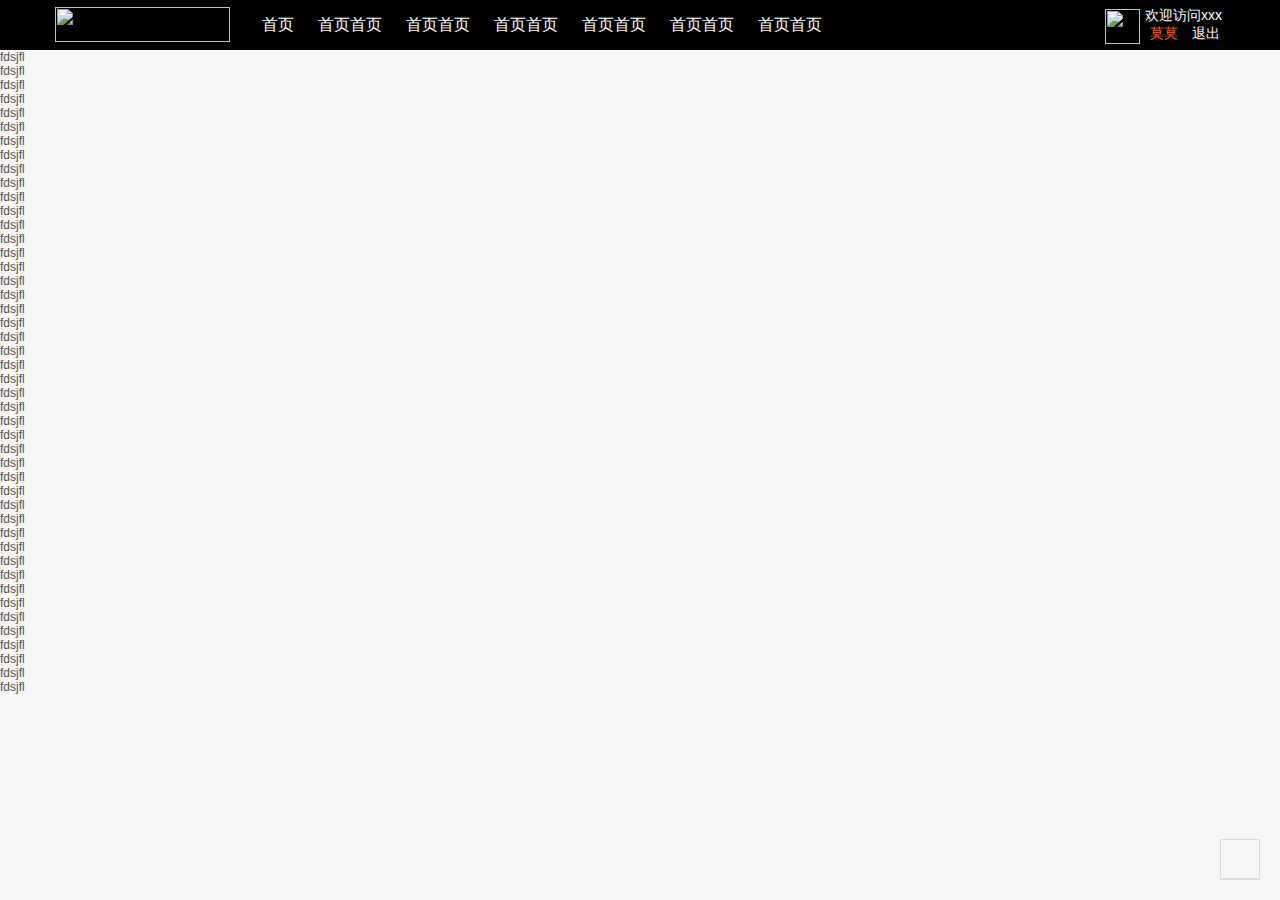
==== index.html @ 50b66693 "首页未完" ====
<!DOCTYPE html>
<html lang="en">
<head>
	<meta charset="UTF-8">
	<meta name="renderer" content="webkit">
	<meta name="viewport" content="width=device-width, initial-scale=1, maximum-scale=1">
	<title>demo</title>
	<link rel="stylesheet" href="/css/index.css">
	<script type="text/javascript" src="http://libs.useso.com/js/jquery/1.9.1/jquery.min.js"></script>
</head>
<body>
	<link rel="stylesheet" type="text/css" href="/css/head.css">
<div class="header">
	<div class="wrap">
		<h1 class="h_title">逆战</h1>
		<a class="h_logo" href="/" target="_blank"><img src="http://7xiwoq.com1.z0.glb.clouddn.com/hd.png" alt=""></a>
		<ul class="h_nav">
			<li><a href="" target="_blank">首页</a></li>
			<li><a href="" target="_blank">首页首页</a></li>
			<li><a href="" target="_blank">首页首页</a></li>
			<li><a href="" target="_blank">首页首页</a></li>
			<li><a href="" target="_blank">首页首页</a></li>
			<li><a href="" target="_blank">首页首页</a></li>
			<li><a href="" target="_blank">首页首页</a></li>
		</ul>
		<div class="h_ucenter active">
			<div class="login_bef" >
				<a href="" class="log">登录</a>
				<a href="" class="reg">注册</a>
			</div>	
			<div class="login_aft">
				<img src="http://static.youku.com/user/img/avatar/80/14.jpg" alt="" class="h_anchor">
				<span class="wel">欢迎访问xxx</span>
				<div class="h_nameWr" id="h_nameWr">
					<em class="name">莫莫</em>
					<div class="panel">
						<i class="icf"></i>
						<div class="cons">
							<div class="infos">
								<a href="#" title="人名称" class="p_anchor_w" target="_blank"><img src="http://static.youku.com/user/img/avatar/80/14.jpg" alt="" class="p_anchor"></a>
								<p class="first"><span class="p_bel">隶属：某某大队</span><a href="#" title="人名称" class="p_name" target="_blank">莫莫55015168</a></p>
								<p class="second"><i class="icf">&#xe606;</i><span class="pb_phone"><a href="#">手机未绑定，去绑定</a><i class="icf">&#xe603;</i></span></p>
								<p class="third"><a href="" class="go_exp">去兑换</a><span class="exp">财富值：<em id="p_money">123456</em></span></p>
							</div>
							<p class="last"><em class="p_fans">粉丝:1234</em><em class="p_rank">排名:1234</em><em class="p_price">市值:123456</em></p>
							<div class="tabs">
								<a href="#"><i class="icf">&#xe600;</i><em>战队资料</em></a>
								<a href="#"><i class="icf">&#xe602;</i><em>个人资料</em></a>
								<a href="#"><i class="icf">&#xe605;</i><em>财务信息</em></a>
								<a href="#"><i class="icf">&#xe601;</i><em>兑换记录</em></a>
							</div>
							<div class="match_my" id="mathMy">
								<a class="more" href="">查看更多</a>
								<h4>我的比赛 </h4>

								<ul class="p_mathlist" id="pMathlist">
									<li class="even"><a href="#">
										<span class="link">查看</span>
										<span class="time">14-02-25</span>
										<span class="room">名称</span>
										<span class="game">游戏</span>
										
									</a></li>
									<li class="odd"><a href="#">
										<span class="link">查看</span>
										<span class="time">14-02-25</span>
										<span class="room">名称</span>
										<span class="game">游戏</span>
										
									</a></li>
									<li class="even"><a href="#">
										<span class="link">查看</span>
										<span class="time">14-02-25</span>
										<span class="room">名称</span>
										<span class="game">游戏</span>
										
									</a></li>
									<li class="odd"><a href="#">
										<span class="link">查看</span>
										<span class="time">14-02-25</span>
										<span class="room">名称</span>
										<span class="game">游戏</span>
										
									</a></li>
									<li class="even"><a href="#">
										<span class="link">查看</span>
										<span class="time">14-02-25</span>
										<span class="room">名称</span>
										<span class="game">游戏</span>
										
									</a></li>
									<li class="odd"><a href="#">
										<span class="link">查看</span>
										<span class="time">14-02-25</span>
										<span class="room">名称</span>
										<span class="game">游戏</span>
										
									</a></li>
									<li class="even"><a href="#">
										<span class="link">查看</span>
										<span class="time">14-02-25</span>
										<span class="room">名称</span>
										<span class="game">游戏</span>
										
									</a></li>
								</ul>
							</div>
						</div>
						<div class="loading"><span class="ico"></span></div>
					</div>
				</div>
				<a href="" class="logout">退出</a>
				
			</div>
			
		</div>
	</div>
	</div>



	<div class="fixchat" id="fixChat">
		<a href="javascript:void(0);" class="btns bactop icf" id="bacTop">&#xe604;</a>
		<div id="chatBtn" class=""><a class="btns icf chatbtn" href="javascript:void(0);">&#xe615;</a>
			<div class="chatvideo" id="chatVideo">
				<i class="ico"></i>
				<a href="javascript:void(0);" id="chatVClose" class="close icf">&#xe603;</a>
				<embed align="middle" allowfullscreen="true" allowscriptaccess="always" bgcolor="#000000" flashvars="http://www.yuezhanba.com/flash/chat/PrivateChatSeminar.swf" height="400" id="tenvideo_flash_player_1421385304801" name="tenvideo_flash_player_1421385304801" pluginspage="http://get.adobe.com/cn/flashplayer/" quality="high" src="/flash/chat/PrivateChatSeminar.swf" type="application/x-shockwave-flash" width="250" wmode="opaque">
			</div>
		</div>
	</div>


	fdsjfl<br>fdsjfl<br>fdsjfl<br>fdsjfl<br>fdsjfl<br>fdsjfl<br>fdsjfl<br>fdsjfl<br>fdsjfl<br>fdsjfl<br>fdsjfl<br>fdsjfl<br>fdsjfl<br>fdsjfl<br>fdsjfl<br>fdsjfl<br>fdsjfl<br>fdsjfl<br>fdsjfl<br>fdsjfl<br>fdsjfl<br>fdsjfl<br>fdsjfl<br>fdsjfl<br>fdsjfl<br>fdsjfl<br>fdsjfl<br>fdsjfl<br>fdsjfl<br>fdsjfl<br>fdsjfl<br>fdsjfl<br>fdsjfl<br>fdsjfl<br>fdsjfl<br>fdsjfl<br>fdsjfl<br>fdsjfl<br>fdsjfl<br>fdsjfl<br>fdsjfl<br>fdsjfl<br>fdsjfl<br>fdsjfl<br>fdsjfl<br>fdsjfl<br>
	<script type="text/javascript" src="/js/head.js"></script>
</body>
</html>
---- css/index.css ----
/* 按钮样式 */ 
.button{display:inline-block;outline:0;cursor:pointer;text-align:center;text-decoration:none;font:16px/100% 'Microsoft yahei',Arial,Helvetica,sans-serif;padding:.5em .55em;text-shadow:0 1px 1px rgba(0,0,0,.3);-webkit-border-radius:.5em;-moz-border-radius:.5em;border-radius:.5em;-webkit-box-shadow:0 1px 2px rgba(0,0,0,.2);-moz-box-shadow:0 1px 2px rgba(0,0,0,.2);box-shadow:0 1px 2px rgba(0,0,0,.2)}
.button:hover{text-decoration:none}.button:active{position:relative;top:1px}.white{width:100px;color:#606060;border:solid 1px #b7b7b7;background:#fff;background:-webkit-gradient(linear,left top,left bottom,from(#fff),to(#ededed));background:-moz-linear-gradient(top,#fff,#ededed);filter:progid:DXImageTransform.Microsoft.gradient(startColorstr='#ffffff',endColorstr='#ededed')}
.white:hover{background:#ededed;background:-webkit-gradient(linear,left top,left bottom,from(#fff),to(#dcdcdc));background:-moz-linear-gradient(top,#fff,#dcdcdc);filter:progid:DXImageTransform.Microsoft.gradient(startColorstr='#ffffff',endColorstr='#dcdcdc')}
.white:active{color:#999;background:-webkit-gradient(linear,left top,left bottom,from(#ededed),to(#fff));background:-moz-linear-gradient(top,#ededed,#fff);filter:progid:DXImageTransform.Microsoft.gradient(startColorstr='#ededed',endColorstr='#ffffff')}
.green{width:100px;color:#e8f0de;border:solid 1px #538312;background:#64991e;background:-webkit-gradient(linear,left top,left bottom,from(#7db72f),to(#4e7d0e));background:-moz-linear-gradient(top,#7db72f,#4e7d0e);filter:progid:DXImageTransform.Microsoft.gradient(startColorstr='#7db72f',endColorstr='#4e7d0e')}
.green:hover{background:#538018;background:-webkit-gradient(linear,left top,left bottom,from(#6b9d28),to(#436b0c));background:-moz-linear-gradient(top,#6b9d28,#436b0c);filter:progid:DXImageTransform.Microsoft.gradient(startColorstr='#6b9d28',endColorstr='#436b0c')}
.green:active{color:#a9c08c;background:-webkit-gradient(linear,left top,left bottom,from(#4e7d0e),to(#7db72f));background:-moz-linear-gradient(top,#4e7d0e,#7db72f);filter:progid:DXImageTransform.Microsoft.gradient(startColorstr='#4e7d0e',endColorstr='#7db72f')}
.blue{width:100px;color:#d9eef7;border:solid 1px #0076a3;background:#0095cd;background:-webkit-gradient(linear,left top,left bottom,from(#00adee),to(#0078a5));background:-moz-linear-gradient(top,#00adee,#0078a5);filter:progid:DXImageTransform.Microsoft.gradient(startColorstr='#00adee',endColorstr='#0078a5')}
.blue:hover{background:#007ead;background:-webkit-gradient(linear,left top,left bottom,from(#0095cc),to(#00678e));background:-moz-linear-gradient(top,#0095cc,#00678e);filter:progid:DXImageTransform.Microsoft.gradient(startColorstr='#0095cc',endColorstr='#00678e')}
.blue:active{color:#80bed6;background:-webkit-gradient(linear,left top,left bottom,from(#0078a5),to(#00adee));background:-moz-linear-gradient(top,#0078a5,#00adee);filter:progid:DXImageTransform.Microsoft.gradient(startColorstr='#0078a5',endColorstr='#00adee')}
.orange{width:100px;color:#fef4e9;border:solid 1px #da7c0c;background:#f78d1d;background:-webkit-gradient(linear,left top,left bottom,from(#faa51a),to(#f47a20));background:-moz-linear-gradient(top,#faa51a,#f47a20);filter:progid:DXImageTransform.Microsoft.gradient(startColorstr='#faa51a',endColorstr='#f47a20')}
.orange:hover{background:#f47c20;background:-webkit-gradient(linear,left top,left bottom,from(#f88e11),to(#f06015));background:-moz-linear-gradient(top,#f88e11,#f06015);filter:progid:DXImageTransform.Microsoft.gradient(startColorstr='#f88e11',endColorstr='#f06015')}
.orange:active{color:#fcd3a5;background:-webkit-gradient(linear,left top,left bottom,from(#f47a20),to(#faa51a));background:-moz-linear-gradient(top,#f47a20,#faa51a);filter:progid:DXImageTransform.Microsoft.gradient(startColorstr='#f47a20',endColorstr='#faa51a')}
.btn{display:inline-block;*display:inline;*zoom:1;padding:4px 12px;margin-bottom:0;font-size:14px;text-align:center;vertical-align:middle;cursor:pointer;color:#333;text-shadow:0 1px 1px rgba(255,255,255,0.75);background-color:#e6e6e6;background-image:-webkit-gradient(linear,left top,left bottom,from(white),to(#e6e6e6));background-image:-webkit-linear-gradient(top,white,#e6e6e6);background-image:-moz-linear-gradient(top,white,#e6e6e6);background-image:-ms-linear-gradient(top,white,#e6e6e6);background-image:-o-linear-gradient(top,white,#e6e6e6);background-image:linear-gradient(top,white,#e6e6e6);background-repeat:repeat-x;border-color:#e6e6e6 #e6e6e6 #bfbfbf;border-color:rgba(0,0,0,0.1) rgba(0,0,0,0.1) rgba(0,0,0,0.25);border:1px solid #bbb;*border:0;border-bottom-color:#a2a2a2;-webkit-border-radius:2px;-moz-border-radius:2px;border-radius:2px;*margin-left:.3em;-webkit-box-shadow:inset 0 1px 0 rgba(255,255,255,0.2) 0 1px 2px rgba(0,0,0,0.05);-moz-box-shadow:inset 0 1px 0 rgba(255,255,255,0.2) 0 1px 2px rgba(0,0,0,0.05);box-shadow:inset 0 1px 0 rgba(255,255,255,0.2) 0 1px 2px rgba(0,0,0,0.05)}
.btn:hover,.btn:active,.btn.active,.btn.disabled,.btn[disabled]{color:#333;background-color:#e6e6e6;*background-color:#d9d9d9}.btn:active,.btn.active{background-color:#ccc \9}
.btn:first-child{*margin-left:0}.btn:hover{color:#333;text-decoration:none;background-position:0 -15px;-webkit-transition:background-position .1s linear;-moz-transition:background-position .1s linear;-ms-transition:background-position .1s linear;-o-transition:background-position .1s linear;transition:background-position .1s linear}
.btn:focus{outline:thin dotted #333;outline:5px auto -webkit-focus-ring-color;outline-offset:-2px}.btn.active,.btn:active{background-image:none;outline:0;-webkit-box-shadow:inset 0 2px 4px rgba(0,0,0,0.15) 0 1px 2px rgba(0,0,0,0.05);-moz-box-shadow:inset 0 2px 4px rgba(0,0,0,0.15) 0 1px 2px rgba(0,0,0,0.05);box-shadow:inset 0 2px 4px rgba(0,0,0,0.15) 0 1px 2px rgba(0,0,0,0.05)}
.btn.disabled,.btn[disabled]{cursor:default;background-image:none;opacity:.65;-webkit-box-shadow:none;-moz-box-shadow:none;box-shadow:none}.btn-success{line-height:14px;color:white;text-shadow:0 -1px 0 rgba(0,0,0,0.25);background-color:#68a541;background-image:-webkit-gradient(linear,left top,left bottom,from(#74b749),to(#68a541));background-image:-webkit-linear-gradient(top,#74b749,#68a541);background-image:-moz-linear-gradient(top,#74b749,#68a541);background-image:-ms-linear-gradient(top,#74b749,#68a541);background-image:-o-linear-gradient(top,#74b749,#68a541);background-image:linear-gradient(top,#74b749,#68a541);border-color:#74b749 #74b749 #68a541;border-color:rgba(0,0,0,0.1) rgba(0,0,0,0.1) rgba(0,0,0,0.25)}
.btn-success:hover,.btn-success:active,.btn-success.active,.btn-success.disabled,.btn-success[disabled]{color:white;background-color:#68a541;*background-color:#68a541}
.btn-info:hover,.btn-info:active,.btn-info.active,.btn-info.disabled,.btn-info[disabled]{color:white;background-color:#0c9abb;*background-color:#0c9abb}
.btn-info:active,.btn-info.active{background-color:#0daed3 \9}.btn-red{line-height:14px;color:white;text-shadow:0 -1px 0 rgba(0,0,0,0.25);background-color:#fe954f;background-image:-webkit-gradient(linear,left top,left bottom,from(#f60),to(#fe954f));background-image:-webkit-linear-gradient(top,#f60,#fe954f);background-image:-moz-linear-gradient(top,#f60,#fe954f);background-image:-ms-linear-gradient(top,#f60,#fe954f);background-image:-o-linear-gradient(top,#f60,#fe954f);background-image:linear-gradient(top,#f60,#fe954f);border-color:#f60 #f60 #fe954f;border-color:rgba(0,0,0,0.1) rgba(0,0,0,0.1) rgba(0,0,0,0.25)}
.btn-red:hover,.btn-red:active,.btn-red.active,.btn-red.disabled,.btn-red[disabled]{color:white;background-color:#fe954f;*background-color:#fe954f}.btn-info:hover,.btn-info:active,.btn-info.active,.btn-info.disabled,.btn-info[disabled]{color:white;background-color:#0c9abb;*background-color:#0c9abb}
.btn-info:active,.btn-info.active{background-color:#0daed3 \9}.btn-h{height:14px;line-height:14px;overflow:hidden}

/* 
  yellow #ff7e00 
  gray:  #999;
  border  #ebebeb 
*/

body{background-color: #f6f6f6;font-size: 12px;color: #535353;}
a{color: #535353;}
a:hover{color:#ff7e00; }
.alpha{display: block;width: 100%;height: 100%;background:#000;filter:Alpha(Opacity=50);-moz-opacity:0.5;opacity:0.5;}
.gradient_bar{  background-color: #f5f5f5;
  background-image: -moz-linear-gradient(top,#fff,#e6e6e6);
  background-image: -webkit-gradient(linear,0 0,0 100%,from(#fff),to(#e6e6e6));
  background-image: -webkit-linear-gradient(top,#fff,#e6e6e6);
  background-image: -o-linear-gradient(top,#fff,#e6e6e6);
  background-image: linear-gradient(to bottom,#fff,#e6e6e6);}

.f_top{padding: 10px;  border: 1px solid #e9e9e9;background: #fff;margin-top: 10px;}

.fbanner{width: 600px;height: 280px;position: relative;overflow: hidden;float: left;margin-right: 10px;}
.fbanner .tab_box a{display: block;}
.fbanner .tab_box .hide{display: none;}
.fbanner .tab_box img{display: block;width: 100%;height: 100%;}
.fbanner .tab_menu{position: absolute;width: 100%;height: 30px;line-height: 30px;left: 0;bottom: 0;}
.fbanner .tab_menu li{  width: 25%;float: left;display: block;height: 100%;}
.fbanner .tab_menu li a{display: block;width: 100%;height: 100%;text-align: center; position: relative;color: #fff;}
.fbanner .tab_menu .alpha{position: absolute;left: 0;top: 0;}
.fbanner .tab_menu .current .alpha{background: #d5330c;}
.fbanner .tab_menu em{position: relative;z-index: 1;left: 0;top: 0;}

/* banner右侧 */
.f_top_sn{width: 265px;float: left;}
.f_top_sn .top_sn_more{float: right;}
.f_top_sn .title{border-bottom: 1px dashed #ebebeb;font-weight: normal;height: 21px;}
.banner_ra{width: 100%;height: 120px;margin-top: 9px;position: relative;  display: block;}
.banner_ra img{width: 100%;height: 100%;display: block;}
.banner_ra p{height: 30px;line-height: 30px;width: 100%; position: absolute;bottom: 0px;left: 0px;color: #fff;}
.banner_ra .alpha{position: absolute;left: 0px;bottom: 0px;height: 30px;}
.banner_ra .time{padding-left: 5px;}
.banner_ra .types{padding: 0px 12px;  height: 23px;line-height: 23px; display: inline-block;float: right;margin: 3px 5px 0 0;}
.banner_ra .type1{background: #87ca01;}
.banner_ra .type2{background: #f00;}
/* 头部右侧 */
.f_top_fr{width: 280px;float: right;}
.f_top_bonus{}
.f_top_bonus .cont{clear: both;display: none;  border: 5px solid #ff7e00;padding: 14px 3px 14px 5px;height: 18px;line-height: 18px;}
.f_top_bonus .first{display: block;}
.f_top_bonus .cont em{display: inline-block;height: 18px;line-height: 18px;  color: #d43d18;font-size: 14px;font-weight: bold;}
.f_top_bonus .cont img{vertical-align: bottom;}
.f_bonus_tab li{float: left;}
.f_bonus_tab a{  width: 75px;height: 30px;line-height: 30px;display: block;border: 1px solid #000;border-bottom: 0;text-align: center;margin-right: 5px;color: #fff;font-weight: bold;background: #000;cursor: pointer;}
.f_bonus_tab .active a,.f_bonus_tab a:hover{background:#ff7e00; }  

.f_top_fr .note1{  font-size: 14px;color: #FFF;background-color: #ff7e00;border: 1px dashed #ebebeb;  margin-top: 11px;text-align: center;}
.f_top_action{margin-top: 11px;text-align: center;}
.f_top_action a{margin: 0 8px;}

.marks{margin-top: 11px;}
.marks img{width: 75px;height: 75px;padding: 5px;background:#ccc;float: left; }
.marks p{width: 175px;height: 83px;background: #fff;  border: 1px dashed #ebebeb;float: right;text-align: center; }
.marks p em{display: block;font-size: 14px;font-size: 18px;padding-top: 10px;}
.marks p span{color: #f86400;font-size: 12px;  margin: 0 16px;}


/* 网吧列表 */
div.f_bar{margin-top: 10px;}
.f_bar a{color: #535353;}
.f_bar a:hover{color: #ff7e00;}
.f_bar .f_bar_fq{color: #fff;margin: 5px 0 0 5px;}
.f_bar .f_bar_fq:hover{color: #fff;}
.f_bartop{height: 42px;line-height: 42px;width: 955px;float: right;border: 1px solid #ccc;position: relative;z-index: 1}
.f_bar_tab {border-bottom: 0px;display: inline-block;float: left;}
.f_bar_tab li{display: block;float: left;border-right: 1px solid #ccc;position: relative;top: -1px;}
.f_bar_tab a{display:block;padding: 0 10px;}
.f_bar_tab a i{width: 35px;height: 35px;display: inline-block;float: left;background: #000;margin: 4px 5px 0 0;}
.f_bar_tab .active a{border-top: 2px solid #ff7e00;color: #ff7e00;  z-index: 1;background: #fff;}

.f_bar_search{display: inline-block;padding-left: 25px;}
.f_bar_search .btn{height: 25px;line-height: 25px;padding-top: 0;padding-bottom: 0;  vertical-align: inherit;border-radius: 4px;*border: 1px solid #ccc;}
.f_bar_act{float: right;}
.f_bar_act a{margin-right: 15px;}
.f_bar_act a i{padding-right: 5px;}
.f_bar_search .inputs{width: 90px;margin-right: 10px;border-radius: 3px;border: 1px solid #ccc;  height: 23px;line-height: 23px;text-indent: 5px;}


.f_bar_list{background: #fff;font-size: 12px;overflow: hidden;width: 1198px;border: 1px solid #ccc;  position: relative;top: -1px;}
.f_bar_list ul{margin: 25px;overflow: hidden;}
.f_bar_list li{float: left;display: block;width: 286px;  position: relative;left: -1px;border-left:1px solid #ccc;border-bottom:1px solid #ccc;}
.f_bar_list .ls{border-bottom: 0;}  
.f_bar_list li a{display: block;position: relative;border: 3px solid #fff;padding: 8px 0 5px 0;}

.f_bar_list .to{display: none;position:absolute;right: 0px;bottom: 0px;color: #fff; background: #fff;padding: 2px 5px;}
.f_bar_list .types{display: inline-block;margin-top: 5px;color:#ff7e00; }
.f_bar_list .name{color: #ff7e00;font-size: 14px;}
.f_bar_list .pic{float: left;text-align: center;width: 110px;}
.f_bar_list .pic img{width: 45px;height: 45px; padding: 1px; border: 1px solid #ccc;display: block;margin: 0 auto;border-radius: 50%;}
.f_bar_list .info{padding-left: 110px;line-height: 20px;}
.f_bar_list .type .num{color: #f00;}

.f_bar_list a:hover{border: 3px solid #ff7e00;}
.f_bar_list a:hover .type,.f_bar_list a:hover .area,.f_bar_list a:hover .user{color: #535353;}
.f_bar_list a:hover .to{background: #ff7e00;display: block;}


/* 精彩视频 */
.contitle{height: 35px;line-height: 35px;margin: 10px;}
.contitle h2{font-size: 20px;display: inline-block;padding-right: 35px;font-weight: normal;*zoom:1;*display:inline;}
.f_video{}
.f_video .contitle{height: 40px;line-height: 40px;}
.f_video .videotab{vertical-align: top;width: 100px;height: 35px;line-height: 35px;margin-left: 10px;border: #ebebeb 1px solid;display: inline-block; text-align: center;background-color: #fff;}
.f_video .videotab.active{background-color: #ff7e00;color: #fff;}
.f_video .videotab:hover{color: #fff;}

.f_videolist{padding: 5px 0 20px 20px;background:#fff;border: 1px solid #ebebeb;display: none; }
.f_videolist li{float: left;margin: 15px 14px 0 0;}
.f_videolist li *{transition-property: border,height,box-shadow,opacity,margin;
  transition-duration: 0.4s;
  -webkit-transition-property: border,height,box-shadow,opacity,margin;
  -webkit-transition-duration: 0.4s;}
.f_videolist a{display: block;width: 215px;height: 130px;overflow: hidden;position: relative;padding: 1px;  border: 2px solid #fff;  }
.f_videolist img{width: 100%;height: 100%;}
.f_videolist .inof{position: absolute;height: 45px; left: 0px;bottom: 0px;width: 100%;  overflow: hidden;text-overflow: ellipsis;white-space: nowrap;}
.f_videolist .inof p{height: 25px;line-height: 25px;color: #fff;padding: 0 5px;}
.f_videolist .des,.f_videolist .num{filter:progid:DXImageTransform.Microsoft.gradient(enabled='true',startColorstr='#99000000', endColorstr='#99000000');background:rgba(0,0,0,0.6);}
.f_videolist .inof .des{color: #ff7e00;}
.f_videolist .inof .name{text-align: center;padding-top: 20px;  background: linear-gradient(top, rgba(0,0,0,0), rgba(0,0,0,0.6));
  background: -moz-linear-gradient(top, rgba(0,0,0,0), rgba(0,0,0,0.6));
  background: -webkit-linear-gradient(top, rgba(0,0,0,0), rgba(0,0,0,0.6));
  filter: progid:DXImageTransform.Microsoft.gradient(startColorstr=#00000000,endColorstr=#CC000000);}

.f_videolist a:hover p{color: #fff;}
.f_videolist a:hover .inof{height: 95px;}
.f_videolist a:hover{border: 2px solid #ff7e00;  box-shadow: 0 0 5px #ff7e00; }


/* 网吧赛事 */
.f_newbar{float: right;width: 300px;}


.f_mathlist{padding: 10px;background: #fff;border: 1px solid #dedede;}
.f_mathlist li{display: block;margin-top: 10px;}
.f_mathlist a{position: relative;display: block;height: 60px;}
.f_mathlist img{width: 100px;height: 50px;padding: 2px;border: 1px solid #dedede;float: left;}
.f_mathlist .info{padding-left: 115px;line-height: 20px;}
.f_mathlist .name{display: block;font-size: 14px;overflow: hidden;text-overflow: ellipsis;white-space: nowrap;}
.f_mathlist .ads{color: #999;}

.f_match{width: 880px;}
.f_matchcon{background: #fff;padding: 10px;border: 1px solid #dedede;}
.f_match .f_mathlist{padding: 0;border: 0;background: none;}
.f_match .f_mathlist li{float: left;width: 286px;}
.f_match .f_mathlist .name{color: #ff7e00;}

.matchtop{padding-bottom: 10px;border-bottom: 1px solid #dedede; height: 30px;line-height: 30px;font-size: 14px;}
.matchtop span{display: inline-block;margin-right: 10px;}
.matchtop select{height: 28px;line-height: 28px;display: inline-block;margin-right: 20px;width: 100px;text-indent: 5px;}
.matchtop button{height: 28px;line-height: 18px;border-radius: 4px;  vertical-align: top;}
.matchjoin{float: right;}

.f_piclist{position: relative;height: 370px;border: 1px solid #dedede;background: #fff;}
.f_piclist li{margin: 10px 10px 0 0;overflow: hidden;position: absolute;display: block;}
.f_piclist li a{display: block;width: 100%;height: 100%;}
.f_piclist li img{width: 100%;height: 100%;display: block;}
.e_s{width: 110px;}
.e_m{width: 230px;}
.e_m,.e_s{height: 110px;}
.e_b{width: 230px;height: 230px;}

.eq1,.eq2,.eq3{width: 220px; left: 10px;}
.eq1{top: 0px;}
.eq2{top: 120px;}
.eq3{top: 240px;}
.eq4{left: 480px;top: 240px;}
.eq5{left: 240px;top: 240px;}
.eq6{left: 360px;top: 240px;}
.eq7{left: 480px;top: 0px;}
.eq8{left: 480px;top: 120px;}
.eq9{left: 600px;top: 00px;}
.eq10{left: 600px;top: 120px;}
.eq11{left: 720px;top: 0px;}
.eq12{left: 840px;top: 0px;}
.eq13{left: 960px;top: 240px;}
.eq14{left: 1080px;top: 240px;}
.eq15{left: 240px;top: 0px;}
.eq16{left: 720px;top: 120px;}
.eq17{left: 960px;top: 0px;}

.f_piclist .inf{width: 100%;height: 100%;line-height: 25px; color: #fff;position: absolute;left: 0px;top: 0px;display: none; filter:progid:DXImageTransform.Microsoft.gradient(enabled='true',startColorstr='#99000000', endColorstr='#99000000');background:rgba(0,0,0,0.6);}
.f_piclist .inf em,.f_piclist .inf span{padding: 0 10px; display: block;}



.f_links{text-align: center;padding-bottom: 30px;}
.f_links h3{font-weight: 300;font-size: 28px;text-align: center;height: 60px;line-height: 60px;}
.f_links a{display: inline-block;background: #fff;padding: 2px 8px;font-size: 14px; color: #252525; border: 1px solid #dedede; margin-right: 10px;}
.f_links a:hover{background: #ff7e00;color: #fff;}

.footer{padding: 30px 0;text-align: center;}
.footer p{height: 35px;line-height: 35px;}
.footer p a{display: inline-block;padding: 0 5px;}
---- css/head.css ----
/*! normalize.css v3.0.2 | MIT License | git.io/normalize */
html{font-family:'Microsoft Yahei',sans-serif;-ms-text-size-adjust:100%;-webkit-text-size-adjust:100%}
body{margin:0;padding:0;}
article,aside,details,figcaption,figure,footer,header,hgroup,main,menu,nav,section,summary{display:block}
audio,canvas,progress,video{display:inline-block;vertical-align:baseline}
audio:not([controls]){display:none;height:0}
[hidden],template{display:none}
a{background-color:transparent}
a:active,a:hover{outline:0}
abbr[title]{border-bottom:1px dotted}
b,strong{font-weight:bold}
dfn{font-style:italic}
h1{margin:.67em 0;font-size:2em}
mark{background:#ff0;color:#000}
small{font-size:80%}
sub,sup{position:relative;vertical-align:baseline;font-size:75%;line-height:0}
sup{top:-0.5em}
sub{bottom:-0.25em}
img{border:0}
svg:not(:root){overflow:hidden}
figure{margin:1em 40px}
hr{-moz-box-sizing:content-box;box-sizing:content-box;height:0}
pre{overflow:auto}
code,kbd,pre,samp{font-size:1em;font-family:monospace,monospace}
button,input,optgroup,select,textarea{margin:0;color:inherit;font:inherit}
button{overflow:visible}
button,select{text-transform:none}
button,html input[type="button"],input[type="reset"],input[type="submit"]{cursor:pointer;-webkit-appearance:button}
button[disabled],html input[disabled]{cursor:default}
button::-moz-focus-inner,input::-moz-focus-inner{padding:0;border:0}
input{line-height:normal;padding:0;}
input[type="checkbox"],input[type="radio"]{box-sizing:border-box;padding:0}
input[type="number"]::-webkit-inner-spin-button,input[type="number"]::-webkit-outer-spin-button{height:auto}
input[type="search"]{-webkit-box-sizing:content-box;-moz-box-sizing:content-box;box-sizing:content-box;-webkit-appearance:textfield}
input[type="search"]::-webkit-search-cancel-button,input[type="search"]::-webkit-search-decoration{-webkit-appearance:none}
fieldset{margin:0 2px;padding:.35em .625em .75em;border:1px solid #c0c0c0}
legend{padding:0;border:0}
textarea{overflow:auto}
optgroup{font-weight:bold}
table{border-collapse:collapse;border-spacing:0}
td,th{padding:0}
::selection{color:#222;text-shadow:none;background-color:#c8c8c8}
body{margin: 0;}
ul,ol{list-style: none;}
a{text-decoration: none;}
em,i{font-style: normal;}
div,form,ul,ol,li,span,p,h1,h2,h3,h4,h5,h6,dl,dt,dd{margin:0;padding:0;border:0;}
.clearfix:after {visibility: hidden;display: block;font-size: 0;content: " ";clear: both;height: 0;}
* html .clearfix             { zoom: 1; }
*:first-child+html .clearfix { zoom: 1; }
.clear{clear: both;}
.left{float:left;}
.right{float:right;}

@font-face {
  font-family: 'iconfont';
  src: url('//at.alicdn.com/t/font_1434023818_0259376.eot'); /* IE9*/
  src: url('//at.alicdn.com/t/font_1434023818_0259376.eot?#iefix') format('embedded-opentype'), /* IE6-IE8 */
  url('//at.alicdn.com/t/font_1434023818_0259376.woff') format('woff'), /* chrome、firefox */
  url('//at.alicdn.com/t/font_1434023818_0259376.ttf') format('truetype'), /* chrome、firefox、opera、Safari, Android, iOS 4.2+*/
  url('//at.alicdn.com/t/font_1434023818_0259376.svg#iconfont') format('svg'); /* iOS 4.1- */
}
    
.icf{font-family:"iconfont" !important;font-size:16px;font-style:normal;-webkit-font-smoothing: antialiased;-webkit-text-stroke-width: 0.2px;-webkit-text-stroke-width: 0.2px;-moz-osx-font-smoothing: grayscale;line-height:100%;}
/* 

hover   #f86400;
 */

@-webkit-keyframes pop_fadein {
    0% {opacity: 0;-webkit-transform: translateY(-10px);}
    50% {opacity: 1;-webkit-transform: translateY(4px);}
    80% {-webkit-transform: translateY(-2px);}
    100% {-webkit-transform: translateY(0);}
}

@-moz-keyframes pop_fadein {
    0% {opacity: 0;-moz-transform: translateY(-10px);}
    50% {opacity: 1;-moz-transform: translateY(4px);}
    80% {-moz-transform: translateY(-2px);}
    100% {-moz-transform: translateY(0);}
}

@-ms-keyframes pop_fadein {
    0% {opacity: 0;-ms-transform: translateY(-10px);}
    50% {opacity: 1;-ms-transform: translateY(4px);}
    80% {-ms-transform: translateY(-2px);}
    100% {-ms-transform: translateY(0);}
}

@keyframes pop_fadein {
    0% {opacity: 0;transform: translateY(-10px);}
    50% {opacity: 1;transform: translateY(4px);}
    80% {transform: translateY(-2px);}
    100% {transform: translateY(0);}
}
.pop_fadein{-webkit-animation: pop_fadein .5s alternate ease-in-out;
  -moz-animation: pop_fadein .5s alternate linear;
  -ms-animation: pop_fadein .5s alternate linear;
  animation: pop_fadein .5s alternate ease-in-out;}

.header{height: 50px;background: #000;position: relative;z-index: 90;}
.header a:hover{text-decoration: none;}
.wrap,.nwrap{width: 1200px;margin: 0 auto;}

.h_title{width: 0px;height: 0px;overflow: hidden;}

.h_logo{width:175px;height: 35px;margin: 7px 0 0 15px;display: block;float: left; }
.h_logo img{width: 100%;height: 100%;}
.h_nav{height: 50px;line-height: 50px;  display: inline-block;padding-left: 20px;*zoom:1;*display:inline;*float: left;}
.h_nav li{display:block;float: left;line-height: 50px; }
.h_nav li a{font-size: 16px;display: inline-block;/* height: 16px;line-height: 16px; */color: #fff;margin: 0 12px;}
.h_nav li a:hover{color: #f86400;}

.h_ucenter{float: right;margin-right: 15px;}

.login_bef{margin: 9px 10px 0 0;}
.login_bef a{width: 70px;height: 32px;line-height:32px;text-align: center;background: #505050;display: inline-block;float: left; color: #fff; }
.login_bef .reg{background: #ff7e00;}

.login_aft{display: none;position: relative;margin:7px 0 0 0;color: #fff;font-size: 14px; z-index: 100;}
.login_aft .h_anchor{float: left;width: 35px;height: 35px;position: absolute;left: -40px;top: 2px; display: block;}
.login_aft>span{display: block;}

.login_aft>a{color: #fff;display: inline-block;padding: 0 5px 5px 5px;*zoom:1;*display:inline;}
.h_nameWr{display: inline-block;padding: 0 5px 5px 5px;*zoom:1;*display:inline;}
.h_nameWr>em{color:#f86400;cursor: pointer;}
.h_nameWr .pop_fadein{display: block;}

.panel{display: none; width: 330px;height: 400px;position: absolute;top: 43px;background: #fff;z-index: 10;zoom: 1;border: 1px solid #ccc;text-align: left;color: #555;box-shadow: 0 0 10px #bbb;-webkit-box-shadow: 0 0 10px #bbb;-moz-box-shadow: 0 0 10px #bbb;right: 0px;box-sizing: border-box;}
.panel>.icf{position: absolute;right:45px;top: -15px;width: 0px;height: 0px;border-width: 8px;border-color: transparent transparent #fff transparent;border-style: solid; }
.panel .infos{  height: 70px;padding: 20px 16px 20px 100px;background: #f5f5f5;}
.panel .infos .p_anchor_w{  width: 70px;height: 70px;display: block;float: left;margin-left: -80px;}
.panel .infos .p_anchor{width: 70px;height: 70px;}
.panel .infos .pb_phone{height: 24px;line-height: 24px;display: inline-block;position: relative;z-index: 0; padding: 0 30px 0 10px;margin-left: 10px;  background-color: #ffffe5;border: 1px solid #ecdda0;font-size: 12px;}
.panel .infos .pb_phone a{color: #f86400;}
.panel .infos .pb_phone i{font-size: 12px;float: right;color: #909090;  width: 18px;height: 18px;cursor: pointer;line-height: 18px;display: inline-block;text-align: center;position: absolute;right: 3px;top: 3px;}
.panel .last{height: 30px;line-height: 30px;text-align: center;}
.panel .infos .go_exp{float: right;color: #f86400;font-size: 14px;}
.panel .infos .exp em{color: #f00;}
.panel .infos p{margin-bottom: 5px;height: 22px;}
.panel .infos .first{margin-top: -2px;}
.panel .infos .third{margin-bottom: 0;color: #909090;}
.panel .infos .second>.icf{height: 22px;display: inline-block;float: left;  line-height: 24px;margin-right: 3px;}
.panel .last{height: 30px;line-height: 30px;text-align: center;border-top: 1px solid #ccc;border-bottom: 1px solid #ccc;}
.panel .last em{  width: 33%;display: inline-block;}
.panel .p_name{color: #f86400;font-size: 18px;}
.panel .p_bel{float: right;font-size: 12px;}

.panel .tabs{height: 40px;padding: 20px;border-bottom: 1px solid #ccc;}
.panel .tabs a{  display: block;text-align: center;width: 25%;float: left;color: #555;*margin-right: -3px;  white-space: nowrap;  line-height: 28px;}
.panel .tabs a i{display: block;font-size: 35px;  font-size: 28px;}
.panel .tabs a:hover{color: #f86400;}
.panel .tabs a:hover i{color: #555;}


.panel .match_my{padding-top: 10px;}
.panel .match_my h4{font-size: 16px;padding: 0 0 10px 20px;height: 21px;line-height: 21px; }
.panel .match_my .more{float: right;color: #555;font-size: 12px;margin-right: 20px;}

.panel .p_mathlist{padding: 0 0 0 20px; height: 120px;overflow-y: auto;}
.panel .p_mathlist li{display: block;}
.panel .p_mathlist li a{color: #555;display: block;padding: 3px 0;overflow: hidden;}
.panel .p_mathlist .room{color: #f86400;}
.panel .p_mathlist .time{float: right;}
.panel .p_mathlist .link{float: right; margin-left: 5px;}
.panel .p_mathlist a:hover .link{color: #f86400;}
.panel .p_mathlist .odd {background: #e7e7e7;}

.active .login_bef{display: none;}
.active .login_aft{display: block;}

.panel .cons{display: none;}
.panel .loading {position: absolute;top: 0;left: 0;width: 100%;height: 100%
}
.panel .loading .ico {width: 64px;height: 64px;background: url(/img/loading_64.gif) center top no-repeat;display: block;position: absolute;top: 50%;left: 50%;margin-top: -32px;margin-left: -32px;z-index: 1
}
.loaded .cons{display: block;  }
.loaded .loading{display: none;}

.fixchat{position: fixed;
  _position: absolute;
bottom: 20px;
  right: 20px;
  z-index: 3;
  color: #fff;display: block;border: 1px solid #ddd;}
.fixchat a{color: #656565;}

.fixchat .chatbtn,.fixchat .bactop{  width: 38px;
  height: 38px;font-size: 32px;  font-size: 24px;
  font-weight: bold;
  border-bottom: 1px solid #ddd;display: block;text-align: center;line-height: 38px;}
.fixchat .btns:hover{background: #e7e7e7;}
.fixchat .active{background: #f00;}
.chatvideo{position: absolute;
  bottom: -20px;
  right: 0px;
  width: 330px;
  min-height: 420px;
  background: #eaeaea;
  z-index: 10;
  zoom: 1;
  display: none;
 
  text-align: left;
  color: #555;
  box-shadow: 0 0 20px #555;
  -webkit-box-shadow: 0 0 20px #555;
  -moz-box-shadow: 0 0 20px #555;}
.chatvideo .close{  position: absolute;
  right: 3px;
  top: 3px;
  width: 22px;
  height: 22px;
  z-index: 2;
  line-height: 22px;
  text-align: center;
  font-size: 20px;}
.chatvideo .ico{position: absolute;
  right: -19px;
  bottom: 30px;
  width: 0px;
  height: 0px;
  border-width: 10px;
  border-color: transparent transparent transparent #eaeaea;
  border-style: solid;}
  .chatvideo embed{  width: 300px;
  height: 390px;
  margin: 15px;}

.fixchat .bactop{display: none;}
.tops .bactop{display: block;}
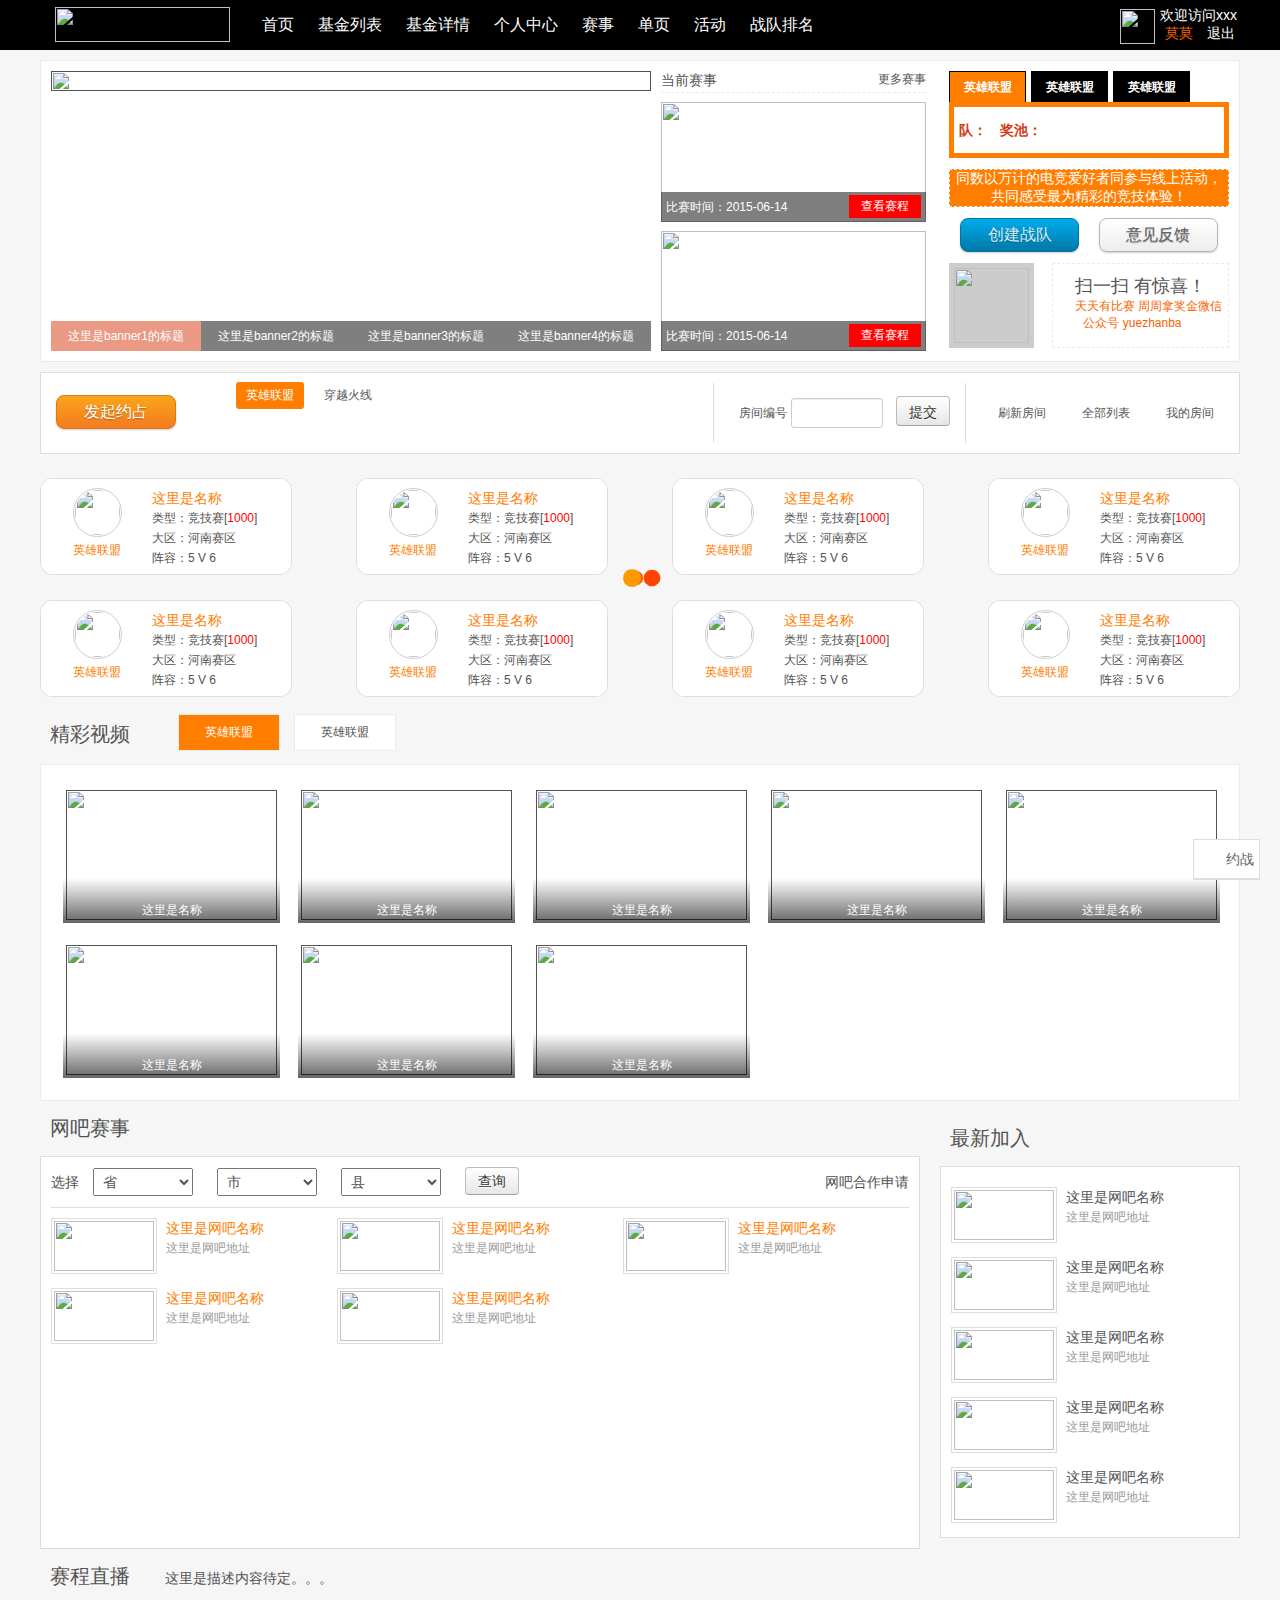
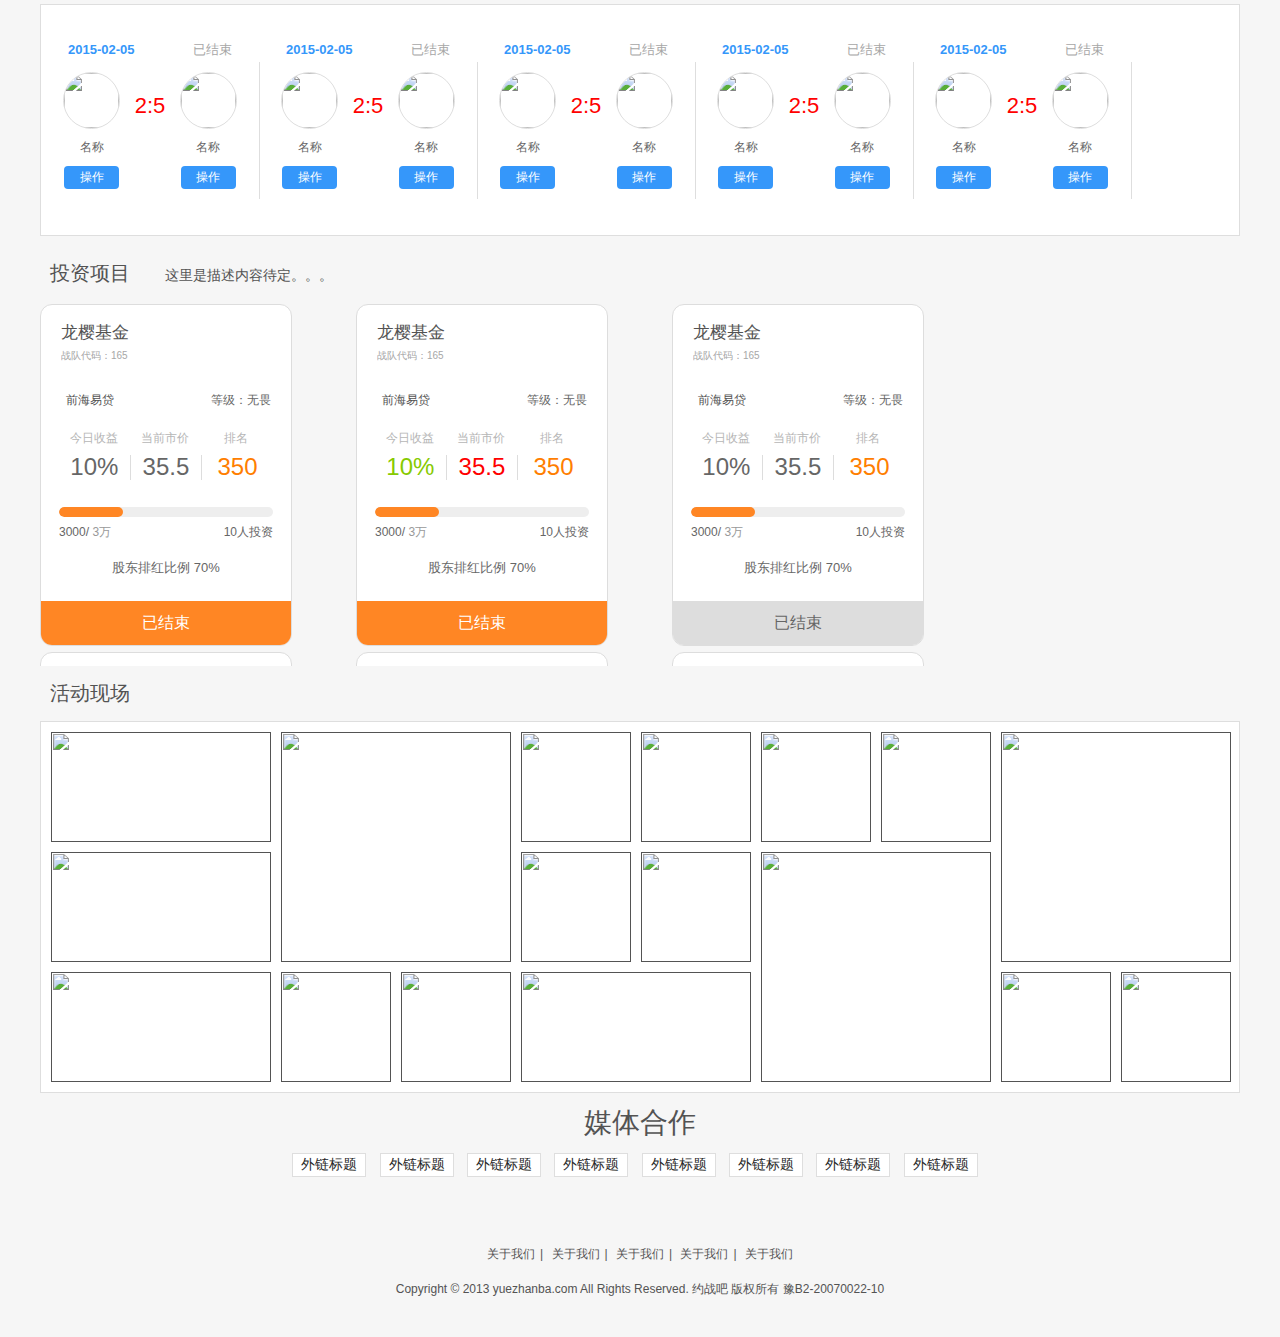
==== commit 428cca09: "aa" ====
--- a/index.html
+++ b/index.html
@@ -1,137 +1,1386 @@
-<!DOCTYPE html>
-<html lang="en">
-<head>
-	<meta charset="UTF-8">
-	<meta name="renderer" content="webkit">
-	<meta name="viewport" content="width=device-width, initial-scale=1, maximum-scale=1">
-	<title>demo</title>
-	<link rel="stylesheet" href="/css/index.css">
-	<script type="text/javascript" src="http://libs.useso.com/js/jquery/1.9.1/jquery.min.js"></script>
-</head>
-<body>
-	<link rel="stylesheet" type="text/css" href="/css/head.css">
-<div class="header">
-	<div class="wrap">
-		<h1 class="h_title">逆战</h1>
-		<a class="h_logo" href="/" target="_blank"><img src="http://7xiwoq.com1.z0.glb.clouddn.com/hd.png" alt=""></a>
-		<ul class="h_nav">
-			<li><a href="" target="_blank">首页</a></li>
-			<li><a href="" target="_blank">首页首页</a></li>
-			<li><a href="" target="_blank">首页首页</a></li>
-			<li><a href="" target="_blank">首页首页</a></li>
-			<li><a href="" target="_blank">首页首页</a></li>
-			<li><a href="" target="_blank">首页首页</a></li>
-			<li><a href="" target="_blank">首页首页</a></li>
-		</ul>
-		<div class="h_ucenter active">
-			<div class="login_bef" >
-				<a href="" class="log">登录</a>
-				<a href="" class="reg">注册</a>
-			</div>	
-			<div class="login_aft">
-				<img src="http://static.youku.com/user/img/avatar/80/14.jpg" alt="" class="h_anchor">
-				<span class="wel">欢迎访问xxx</span>
-				<div class="h_nameWr" id="h_nameWr">
-					<em class="name">莫莫</em>
-					<div class="panel">
-						<i class="icf"></i>
-						<div class="cons">
-							<div class="infos">
-								<a href="#" title="人名称" class="p_anchor_w" target="_blank"><img src="http://static.youku.com/user/img/avatar/80/14.jpg" alt="" class="p_anchor"></a>
-								<p class="first"><span class="p_bel">隶属：某某大队</span><a href="#" title="人名称" class="p_name" target="_blank">莫莫55015168</a></p>
-								<p class="second"><i class="icf">&#xe606;</i><span class="pb_phone"><a href="#">手机未绑定，去绑定</a><i class="icf">&#xe603;</i></span></p>
-								<p class="third"><a href="" class="go_exp">去兑换</a><span class="exp">财富值：<em id="p_money">123456</em></span></p>
-							</div>
-							<p class="last"><em class="p_fans">粉丝:1234</em><em class="p_rank">排名:1234</em><em class="p_price">市值:123456</em></p>
-							<div class="tabs">
-								<a href="#"><i class="icf">&#xe600;</i><em>战队资料</em></a>
-								<a href="#"><i class="icf">&#xe602;</i><em>个人资料</em></a>
-								<a href="#"><i class="icf">&#xe605;</i><em>财务信息</em></a>
-								<a href="#"><i class="icf">&#xe601;</i><em>兑换记录</em></a>
-							</div>
-							<div class="match_my" id="mathMy">
-								<a class="more" href="">查看更多</a>
-								<h4>我的比赛 </h4>
-
-								<ul class="p_mathlist" id="pMathlist">
-									<li class="even"><a href="#">
-										<span class="link">查看</span>
-										<span class="time">14-02-25</span>
-										<span class="room">名称</span>
-										<span class="game">游戏</span>
-										
-									</a></li>
-									<li class="odd"><a href="#">
-										<span class="link">查看</span>
-										<span class="time">14-02-25</span>
-										<span class="room">名称</span>
-										<span class="game">游戏</span>
-										
-									</a></li>
-									<li class="even"><a href="#">
-										<span class="link">查看</span>
-										<span class="time">14-02-25</span>
-										<span class="room">名称</span>
-										<span class="game">游戏</span>
-										
-									</a></li>
-									<li class="odd"><a href="#">
-										<span class="link">查看</span>
-										<span class="time">14-02-25</span>
-										<span class="room">名称</span>
-										<span class="game">游戏</span>
-										
-									</a></li>
-									<li class="even"><a href="#">
-										<span class="link">查看</span>
-										<span class="time">14-02-25</span>
-										<span class="room">名称</span>
-										<span class="game">游戏</span>
-										
-									</a></li>
-									<li class="odd"><a href="#">
-										<span class="link">查看</span>
-										<span class="time">14-02-25</span>
-										<span class="room">名称</span>
-										<span class="game">游戏</span>
-										
-									</a></li>
-									<li class="even"><a href="#">
-										<span class="link">查看</span>
-										<span class="time">14-02-25</span>
-										<span class="room">名称</span>
-										<span class="game">游戏</span>
-										
-									</a></li>
-								</ul>
-							</div>
-						</div>
-						<div class="loading"><span class="ico"></span></div>
-					</div>
-				</div>
-				<a href="" class="logout">退出</a>
-				
-			</div>
-			
-		</div>
-	</div>
-	</div>
-
-
-
-	<div class="fixchat" id="fixChat">
-		<a href="javascript:void(0);" class="btns bactop icf" id="bacTop">&#xe604;</a>
-		<div id="chatBtn" class=""><a class="btns icf chatbtn" href="javascript:void(0);">&#xe615;</a>
-			<div class="chatvideo" id="chatVideo">
-				<i class="ico"></i>
-				<a href="javascript:void(0);" id="chatVClose" class="close icf">&#xe603;</a>
-				<embed align="middle" allowfullscreen="true" allowscriptaccess="always" bgcolor="#000000" flashvars="http://www.yuezhanba.com/flash/chat/PrivateChatSeminar.swf" height="400" id="tenvideo_flash_player_1421385304801" name="tenvideo_flash_player_1421385304801" pluginspage="http://get.adobe.com/cn/flashplayer/" quality="high" src="/flash/chat/PrivateChatSeminar.swf" type="application/x-shockwave-flash" width="250" wmode="opaque">
-			</div>
-		</div>
-	</div>
-
-
-	fdsjfl<br>fdsjfl<br>fdsjfl<br>fdsjfl<br>fdsjfl<br>fdsjfl<br>fdsjfl<br>fdsjfl<br>fdsjfl<br>fdsjfl<br>fdsjfl<br>fdsjfl<br>fdsjfl<br>fdsjfl<br>fdsjfl<br>fdsjfl<br>fdsjfl<br>fdsjfl<br>fdsjfl<br>fdsjfl<br>fdsjfl<br>fdsjfl<br>fdsjfl<br>fdsjfl<br>fdsjfl<br>fdsjfl<br>fdsjfl<br>fdsjfl<br>fdsjfl<br>fdsjfl<br>fdsjfl<br>fdsjfl<br>fdsjfl<br>fdsjfl<br>fdsjfl<br>fdsjfl<br>fdsjfl<br>fdsjfl<br>fdsjfl<br>fdsjfl<br>fdsjfl<br>fdsjfl<br>fdsjfl<br>fdsjfl<br>fdsjfl<br>fdsjfl<br>
-	<script type="text/javascript" src="/js/head.js"></script>
-</body>
+<!DOCTYPE html>
+<html lang="en">
+<head>
+	<meta charset="UTF-8">
+	<meta name="renderer" content="webkit">
+	<meta name="viewport" content="width=device-width, initial-scale=1, maximum-scale=1">
+	<title>首页</title>
+	<link type="text/css" rel="stylesheet" href="/js/layer/skin/layer.css">
+	<link rel="stylesheet" href="/css/index.css">
+
+	<script type="text/javascript" src="http://libs.useso.com/js/jquery/1.9.1/jquery.min.js"></script>
+	<script type="text/javascript" src="/js/layer/layer.js"></script>
+</head>
+<body>
+	<link rel="stylesheet" type="text/css" href="/css/head.css">
+<div class="header">
+	<div class="wrap">
+		<h1 class="h_title">逆战</h1>
+		<a class="h_logo" href="/" target="_blank"><img src="http://7xiwoq.com1.z0.glb.clouddn.com/hd.png" alt=""></a>
+		<ul class="h_nav">
+			<li><a href="/" target="_blank">首页</a></li>
+			<li><a href="/fund/list.html" target="_blank">基金列表</a></li>
+			<li><a href="/fund/info.html" target="_blank">基金详情</a></li>
+			<li><a href="/usercenter/index.html" target="_blank">个人中心</a></li>
+			<li><a href="/sai/index.html" target="_blank">赛事</a></li>
+			<li><a href="/info/index.html" target="_blank">单页</a></li>
+			<li><a href="/huodong0719/index.html" target="_blank">活动</a></li>
+			<li><a href="/teamindex/index.html" target="_blank">战队排名</a></li>
+		</ul>
+		<div class="h_ucenter active">
+			<div class="login_bef" >
+				<a href="" class="log">登录</a>
+				<a href="" class="reg">注册</a>
+			</div>	
+			<div class="login_aft">
+				<img src="http://static.youku.com/user/img/avatar/80/14.jpg" alt="" class="h_anchor">
+				<span class="wel">欢迎访问xxx</span>
+				<div class="h_nameWr" id="h_nameWr">
+					<em class="name">莫莫</em>
+					<div class="panel">
+						<i class="icf"></i>
+						<div class="cons">
+							<div class="infos">
+								<a href="#" title="人名称" class="p_anchor_w" target="_blank"><img src="http://static.youku.com/user/img/avatar/80/14.jpg" alt="" class="p_anchor"></a>
+								<p class="first"><span class="p_bel">隶属：某某大队</span><a href="#" title="人名称" class="p_name" target="_blank">莫莫55015168</a></p>
+								<p class="second"><i class="icf">&#xe606;</i><span class="pb_phone"><a href="#">手机未绑定，去绑定</a><i class="icf">&#xe603;</i></span></p>
+								<p class="third"><a href="" class="go_exp">去兑换</a><span class="exp">财富值：<em id="p_money">123456</em></span></p>
+							</div>
+							<p class="last"><em class="p_fans">粉丝:1234</em><em class="p_rank">排名:1234</em><em class="p_price">市值:123456</em></p>
+							<div class="tabs">
+								<a href="#"><i class="icf">&#xe600;</i><em>战队资料</em></a>
+								<a href="#"><i class="icf">&#xe602;</i><em>个人资料</em></a>
+								<a href="#"><i class="icf">&#xe605;</i><em>财务信息</em></a>
+								<a href="#"><i class="icf">&#xe601;</i><em>兑换记录</em></a>
+							</div>
+							<div class="match_my" id="mathMy">
+								<a class="more" href="">查看更多</a>
+								<h4>我的比赛 </h4>
+
+								<ul class="p_mathlist" id="pMathlist">
+									<li class="even"><a href="#">
+										<span class="link">查看</span>
+										<span class="time">14-02-25</span>
+										<span class="room">名称</span>
+										<span class="game">游戏</span>
+										
+									</a></li>
+									<li class="odd"><a href="#">
+										<span class="link">查看</span>
+										<span class="time">14-02-25</span>
+										<span class="room">名称</span>
+										<span class="game">游戏</span>
+										
+									</a></li>
+									<li class="even"><a href="#">
+										<span class="link">查看</span>
+										<span class="time">14-02-25</span>
+										<span class="room">名称</span>
+										<span class="game">游戏</span>
+										
+									</a></li>
+									<li class="odd"><a href="#">
+										<span class="link">查看</span>
+										<span class="time">14-02-25</span>
+										<span class="room">名称</span>
+										<span class="game">游戏</span>
+										
+									</a></li>
+									<li class="even"><a href="#">
+										<span class="link">查看</span>
+										<span class="time">14-02-25</span>
+										<span class="room">名称</span>
+										<span class="game">游戏</span>
+										
+									</a></li>
+									<li class="odd"><a href="#">
+										<span class="link">查看</span>
+										<span class="time">14-02-25</span>
+										<span class="room">名称</span>
+										<span class="game">游戏</span>
+										
+									</a></li>
+									<li class="even"><a href="#">
+										<span class="link">查看</span>
+										<span class="time">14-02-25</span>
+										<span class="room">名称</span>
+										<span class="game">游戏</span>
+										
+									</a></li>
+								</ul>
+							</div>
+						</div>
+						<div class="loading"><span class="ico"></span></div>
+					</div>
+				</div>
+				<a href="" class="logout">退出</a>
+				
+			</div>
+			
+		</div>
+	</div>
+</div>
+
+
+	<div class="nwrap">
+		<div class="f_top clearfix">
+			<div class="fbanner" id="fbanner">
+				<div class="tab_box">
+					<div><a href=""><img src="http://www.yuezhanba.com/img/frilink/1432799595196.jpg" alt=""></a></div>
+					<div class="hide"><a href=""><img src="http://www.yuezhanba.com/img/frilink/1428739837062.jpg" alt=""></a></div>
+					<div class="hide"><a href=""><img src="http://www.yuezhanba.com/img/frilink/1428739852187.jpg" alt=""></a></div>
+					<div class="hide"><a href=""><img src="http://www.yuezhanba.com/img/frilink/1432799595196.jpg" alt=""></a></div>
+				</div>
+				<ul class="tab_menu">
+					<li class="current"><a href="javascript:void(0);"><span class="alpha"></span><em>这里是banner1的标题</em></a></li>
+					<li><a href="javascript:void(0);"><span class="alpha"></span><em>这里是banner2的标题</em></a></li>
+					<li><a href="javascript:void(0);"><span class="alpha"></span><em>这里是banner3的标题</em></a></li>
+					<li><a href="javascript:void(0);"><span class="alpha"></span><em>这里是banner4的标题</em></a></li>
+				</ul>
+			</div>
+			<div class="f_top_sn">
+				<a href="" target="_blank" class="top_sn_more">更多赛事</a>
+				<h3 class="title">当前赛事</h3>
+				<a href="/contest/queryContest?id=100" target="_blank" title="奖池:10000" class="banner_ra">
+			      <img src="http://www.yuezhanba.com/img/contests/1433043486641.jpg" width="265" height="120"><span class="alpha"></span>
+			      <p><span class="types type2">查看赛程</span><em class="time">比赛时间：2015-06-14 </em></p>
+			    </a>
+			    <a href="/contest/queryContest?id=100" target="_blank" title="奖池:10000" class="banner_ra">
+			      <img src="http://www.yuezhanba.com/img/contests/1433043486641.jpg" width="265" height="120"><span class="alpha"></span>
+			      <p><span class="types type2">查看赛程</span><em class="time">比赛时间：2015-06-14 </em></p>
+			    </a>
+			</div>
+			<div class="f_top_fr">
+				<div class="f_top_bonus">
+					<ul class="f_bonus_tab clearfix">
+						<li class="active"><a href="">英雄联盟</a></li>
+						<li><a href="">英雄联盟</a></li>
+						<li><a href="">英雄联盟</a></li>
+					</ul>
+					<div class="cont first">
+						<em>队：</em><span class="prices">
+							<img src="http://www.yuezhanba.com/images/9.gif" alt="">
+							<img src="http://www.yuezhanba.com/images/9.gif" alt="">
+							<img src="http://www.yuezhanba.com/images/9.gif" alt="">
+						</span>
+						<em>奖池：</em><span class="prices">
+							<img src="http://www.yuezhanba.com/images/9.gif" alt="">
+							<img src="http://www.yuezhanba.com/images/9.gif" alt="">
+							<img src="http://www.yuezhanba.com/images/9.gif" alt="">
+						</span>
+					</div>
+					<div class="cont">
+						<em>队伍：</em><span class="prices">
+							<img src="http://www.yuezhanba.com/images/9.gif" alt="">
+							<img src="http://www.yuezhanba.com/images/9.gif" alt="">
+							<img src="http://www.yuezhanba.com/images/9.gif" alt="">
+						</span>
+						<em>奖池：</em><span class="prices">
+							<img src="http://www.yuezhanba.com/images/9.gif" alt="">
+							<img src="http://www.yuezhanba.com/images/9.gif" alt="">
+							<img src="http://www.yuezhanba.com/images/9.gif" alt="">
+						</span>
+					</div>
+					<div class="cont">
+						<em>伍：</em><span class="prices">
+							<img src="http://www.yuezhanba.com/images/9.gif" alt="">
+							<img src="http://www.yuezhanba.com/images/9.gif" alt="">
+							<img src="http://www.yuezhanba.com/images/9.gif" alt="">
+						</span>
+						<em>奖池：</em><span class="prices">
+							<img src="http://www.yuezhanba.com/images/9.gif" alt="">
+							<img src="http://www.yuezhanba.com/images/9.gif" alt="">
+							<img src="http://www.yuezhanba.com/images/9.gif" alt="">
+						</span>
+					</div>
+				</div>
+				<p class="note1">同数以万计的电竞爱好者同参与线上活动， 共同感受最为精彩的竞技体验！</p>
+				<p class="f_top_action">
+					<a href="javascript:void(0);" class="crt button blue">创建战队</a>
+					<a href="javascript:void(0);" class="hlp button white">意见反馈</a>
+				</p>
+				<div class="marks clearfix">
+					<img src="http://www.yuezhanba.com/images/ewm.gif" alt="">
+					<p class="markst">
+						<em>扫一扫 有惊喜！</em>
+						<span>天天有比赛 周周拿奖金微信公众号 yuezhanba</span>
+					</p>
+				</div>
+			</div>
+		</div>
+
+	
+		<div class="f_bar">
+			<div class="f_bartop gradient_bar">
+				
+			<a href="javascript:void(0);" class="f_bar_fq button orange">发起约占</a>
+				<span class="f_bar_act">
+					<a href="javascript:void(0);"><i class="icf">&#xe61b;</i>刷新房间</a>
+					<a href="javascript:void(0);"><i class="icf">&#xe61a;</i>全部列表</a>
+					<a href="javascript:void(0);"><i class="icf">&#xe619;</i>我的房间</a>
+				</span>
+				<ul class="f_bar_tab"><li class="active"><a href="javascript:void(0);"><i class="yx"></i>英雄联盟</a></li><li><a href="javascript:void(0);"><i class="ll"></i>穿越火线</a></li></ul>
+				<form action="" class="f_bar_search">
+					<label for="">房间编号</label>
+					<input type="text" class="inputs">
+					<button type="submit" class="btn">提交</button>
+				</form>
+				
+			</div>
+			<div class="f_bar_list">
+				<ul class=" clearfix">
+					<li><a href="/" target="blank">
+							<span class="pic"><img src="http://7xiwoq.com1.z0.glb.clouddn.com/3953273590_704e3899d5_m.jpg" alt=""><em class="types">英雄联盟</em></span>
+							<div class="info">
+								<p class="name">这里是名称</p>
+								<p class="type">类型：竞技赛[<em class="num">1000</em>]</p>
+								<p class="area">大区：河南赛区</p>
+								<p class="user">阵容：5&nbsp;V&nbsp;6</p>
+							</div>
+							<em class="to">进入房间</em>
+						</a></li>
+					<li><a href="/" target="blank">
+							<span class="pic"><img src="http://7xiwoq.com1.z0.glb.clouddn.com/3953273590_704e3899d5_m.jpg" alt=""><em class="types">英雄联盟</em></span>
+							<div class="info">
+								<p class="name">这里是名称</p>
+								<p class="type">类型：竞技赛[<em class="num">1000</em>]</p>
+								<p class="area">大区：河南赛区</p>
+								<p class="user">阵容：5&nbsp;V&nbsp;6</p>
+							</div>
+							<em class="to">进入房间</em>
+						</a></li>
+					<li><a href="/" target="blank">
+							<span class="pic"><img src="http://7xiwoq.com1.z0.glb.clouddn.com/3953273590_704e3899d5_m.jpg" alt=""><em class="types">英雄联盟</em></span>
+							<div class="info">
+								<p class="name">这里是名称</p>
+								<p class="type">类型：竞技赛[<em class="num">1000</em>]</p>
+								<p class="area">大区：河南赛区</p>
+								<p class="user">阵容：5&nbsp;V&nbsp;6</p>
+							</div>
+							<em class="to">进入房间</em>
+						</a></li>
+					<li><a href="/" target="blank">
+							<span class="pic"><img src="http://7xiwoq.com1.z0.glb.clouddn.com/3953273590_704e3899d5_m.jpg" alt=""><em class="types">英雄联盟</em></span>
+							<div class="info">
+								<p class="name">这里是名称</p>
+								<p class="type">类型：竞技赛[<em class="num">1000</em>]</p>
+								<p class="area">大区：河南赛区</p>
+								<p class="user">阵容：5&nbsp;V&nbsp;6</p>
+							</div>
+							<em class="to">进入房间</em>
+						</a></li>
+					<li class="ls"><a href="/" target="blank">
+							<span class="pic"><img src="http://7xiwoq.com1.z0.glb.clouddn.com/3953273590_704e3899d5_m.jpg" alt=""><em class="types">英雄联盟</em></span>
+							<div class="info">
+								<p class="name">这里是名称</p>
+								<p class="type">类型：竞技赛[<em class="num">1000</em>]</p>
+								<p class="area">大区：河南赛区</p>
+								<p class="user">阵容：5&nbsp;V&nbsp;6</p>
+							</div>
+							<em class="to">进入房间</em>
+						</a></li>
+					<li class="ls"><a href="/" target="blank">
+							<span class="pic"><img src="http://7xiwoq.com1.z0.glb.clouddn.com/3953273590_704e3899d5_m.jpg" alt=""><em class="types">英雄联盟</em></span>
+							<div class="info">
+								<p class="name">这里是名称</p>
+								<p class="type">类型：竞技赛[<em class="num">1000</em>]</p>
+								<p class="area">大区：河南赛区</p>
+								<p class="user">阵容：5&nbsp;V&nbsp;6</p>
+							</div>
+							<em class="to">进入房间</em>
+						</a></li>
+					<li class="ls"><a href="/" target="blank">
+							<span class="pic"><img src="http://7xiwoq.com1.z0.glb.clouddn.com/3953273590_704e3899d5_m.jpg" alt=""><em class="types">英雄联盟</em></span>
+							<div class="info">
+								<p class="name">这里是名称</p>
+								<p class="type">类型：竞技赛[<em class="num">1000</em>]</p>
+								<p class="area">大区：河南赛区</p>
+								<p class="user">阵容：5&nbsp;V&nbsp;6</p>
+							</div>
+							<em class="to">进入房间</em>
+						</a></li>
+					<li class="ls"><a href="/" target="blank">
+							<span class="pic"><img src="http://7xiwoq.com1.z0.glb.clouddn.com/3953273590_704e3899d5_m.jpg" alt=""><em class="types">英雄联盟</em></span>
+							<div class="info">
+								<p class="name">这里是名称</p>
+								<p class="type">类型：竞技赛[<em class="num">1000</em>]</p>
+								<p class="area">大区：河南赛区</p>
+								<p class="user">阵容：5&nbsp;V&nbsp;6</p>
+							</div>
+							<em class="to">进入房间</em>
+						</a></li>	
+				</ul>
+			</div>
+		</div>
+
+		<div class="f_video">
+			<div class="contitle">
+				<h2>精彩视频</h2>
+				<a href="javascript:void(0);" class="videotab active">英雄联盟</a>
+				<a href="javascript:void(0);" class="videotab">英雄联盟</a>
+			</div>
+			<ul class="f_videolist clearfix" style="display:block;">
+				<li><a href="" target="_blank">
+						<img src="http://www.yuezhanba.com/img/compete/vedio/1432371783965.jpg" alt="">
+						<div class="inof">
+							<span class="alp"></span>
+							<p class="name">这里是名称</p>
+							<p class="des">这里是描述</p>
+							<p class="num">这里是播放数</p>
+						</div>
+					</a></li>
+				<li><a href="" target="_blank">
+						<img src="http://www.yuezhanba.com/img/compete/vedio/1432371783965.jpg" alt="">
+						<div class="inof">
+							<span class="alp"></span>
+							<p class="name">这里是名称</p>
+							<p class="des">这里是描述</p>
+							<p class="num">这里是播放数</p>
+						</div>
+					</a></li>
+				<li><a href="" target="_blank">
+						<img src="http://www.yuezhanba.com/img/compete/vedio/1432371783965.jpg" alt="">
+						<div class="inof">
+							<span class="alp"></span>
+							<p class="name">这里是名称</p>
+							<p class="des">这里是描述</p>
+							<p class="num">这里是播放数</p>
+						</div>
+					</a></li>
+				<li><a href="" target="_blank">
+						<img src="http://www.yuezhanba.com/img/compete/vedio/1432371783965.jpg" alt="">
+						<div class="inof">
+							<span class="alp"></span>
+							<p class="name">这里是名称</p>
+							<p class="des">这里是描述</p>
+							<p class="num">这里是播放数</p>
+						</div>
+					</a></li>
+				<li><a href="" target="_blank">
+						<img src="http://www.yuezhanba.com/img/compete/vedio/1432371783965.jpg" alt="">
+						<div class="inof">
+							<span class="alp"></span>
+							<p class="name">这里是名称</p>
+							<p class="des">这里是描述</p>
+							<p class="num">这里是播放数</p>
+						</div>
+					</a></li>
+				<li><a href="" target="_blank">
+						<img src="http://www.yuezhanba.com/img/compete/vedio/1432371783965.jpg" alt="">
+						<div class="inof">
+							<span class="alp"></span>
+							<p class="name">这里是名称</p>
+							<p class="des">这里是描述</p>
+							<p class="num">这里是播放数</p>
+						</div>
+					</a></li>
+				<li><a href="" target="_blank">
+						<img src="http://www.yuezhanba.com/img/compete/vedio/1432371783965.jpg" alt="">
+						<div class="inof">
+							<span class="alp"></span>
+							<p class="name">这里是名称</p>
+							<p class="des">这里是描述</p>
+							<p class="num">这里是播放数</p>
+						</div>
+					</a></li>
+				<li><a href="" target="_blank">
+						<img src="http://www.yuezhanba.com/img/compete/vedio/1432371783965.jpg" alt="">
+						<div class="inof">
+							<span class="alp"></span>
+							<p class="name">这里是名称</p>
+							<p class="des">这里是描述</p>
+							<p class="num">这里是播放数</p>
+						</div>
+					</a></li>
+			</ul>
+			<ul class="f_videolist clearfix">
+				<li><a href="" target="_blank">
+						<img src="http://www.yuezhanba.com/img/compete/vedio/1432371783965.jpg" alt="">
+						<div class="inof">
+							<span class="alp"></span>
+							<p class="name">这里名称</p>
+							<p class="des">这里描述</p>
+							<p class="num">这里播放数</p>
+						</div>
+					</a></li>
+				<li><a href="" target="_blank">
+						<img src="http://www.yuezhanba.com/img/compete/vedio/1432371783965.jpg" alt="">
+						<div class="inof">
+							<span class="alp"></span>
+							<p class="name">这里名称</p>
+							<p class="des">这里描述</p>
+							<p class="num">这里播放数</p>
+						</div>
+					</a></li>
+				<li><a href="" target="_blank">
+						<img src="http://www.yuezhanba.com/img/compete/vedio/1432371783965.jpg" alt="">
+						<div class="inof">
+							<span class="alp"></span>
+							<p class="name">这里名称</p>
+							<p class="des">这里描述</p>
+							<p class="num">这里播放数</p>
+						</div>
+					</a></li>
+				<li><a href="" target="_blank">
+						<img src="http://www.yuezhanba.com/img/compete/vedio/1432371783965.jpg" alt="">
+						<div class="inof">
+							<span class="alp"></span>
+							<p class="name">这里名称</p>
+							<p class="des">这里描述</p>
+							<p class="num">这里播放数</p>
+						</div>
+					</a></li>
+				<li><a href="" target="_blank">
+						<img src="http://www.yuezhanba.com/img/compete/vedio/1432371783965.jpg" alt="">
+						<div class="inof">
+							<span class="alp"></span>
+							<p class="name">这里名称</p>
+							<p class="des">这里描述</p>
+							<p class="num">这里播放数</p>
+						</div>
+					</a></li>
+				<li><a href="" target="_blank">
+						<img src="http://www.yuezhanba.com/img/compete/vedio/1432371783965.jpg" alt="">
+						<div class="inof">
+							<span class="alp"></span>
+							<p class="name">这里名称</p>
+							<p class="des">这里描述</p>
+							<p class="num">这里播放数</p>
+						</div>
+					</a></li>
+				<li><a href="" target="_blank">
+						<img src="http://www.yuezhanba.com/img/compete/vedio/1432371783965.jpg" alt="">
+						<div class="inof">
+							<span class="alp"></span>
+							<p class="name">这里名称</p>
+							<p class="des">这里描述</p>
+							<p class="num">这里播放数</p>
+						</div>
+					</a></li>
+				<li><a href="" target="_blank">
+						<img src="http://www.yuezhanba.com/img/compete/vedio/1432371783965.jpg" alt="">
+						<div class="inof">
+							<span class="alp"></span>
+							<p class="name">这里名称</p>
+							<p class="des">这里描述</p>
+							<p class="num">这里播放数</p>
+						</div>
+					</a></li>
+			</ul>
+		</div>
+		<div class="clearfix">
+			<div class="f_newbar">
+				<div class="contitle">
+					<h2>最新加入</h2>
+				</div>
+				<ul class="f_mathlist">
+					<li><a href="/" target="_blank">
+							<img src="http://7xiwoq.com1.z0.glb.clouddn.com/hd.png" alt="">
+							<div class="info"><em class="name">这里是网吧名称</em><span class="ads">这里是网吧地址</span></div>
+						</a></li>
+					<li><a href="/" target="_blank">
+							<img src="http://7xiwoq.com1.z0.glb.clouddn.com/hd.png" alt="">
+							<div class="info"><em class="name">这里是网吧名称</em><span class="ads">这里是网吧地址</span></div>
+						</a></li>
+					<li><a href="/" target="_blank">
+							<img src="http://7xiwoq.com1.z0.glb.clouddn.com/hd.png" alt="">
+							<div class="info"><em class="name">这里是网吧名称</em><span class="ads">这里是网吧地址</span></div>
+						</a></li>
+					<li><a href="/" target="_blank">
+							<img src="http://7xiwoq.com1.z0.glb.clouddn.com/hd.png" alt="">
+							<div class="info"><em class="name">这里是网吧名称</em><span class="ads">这里是网吧地址</span></div>
+						</a></li>
+					<li><a href="/" target="_blank">
+							<img src="http://7xiwoq.com1.z0.glb.clouddn.com/hd.png" alt="">
+							<div class="info"><em class="name">这里是网吧名称</em><span class="ads">这里是网吧地址</span></div>
+						</a></li>
+				</ul>
+			</div>
+			<div class="f_match">
+				<div class="contitle">
+					<h2>网吧赛事</h2>
+				</div>
+				<div class="f_matchcon">
+					<div class="matchtop">
+						<a class="matchjoin" href="">网吧合作申请</a>
+						<form action="" class="matchsearch">
+							<span>选择</span>
+							<select name="matcprv" id="" class="prv">
+								<option>省</option>
+							</select>
+							<select name="matccit" id="" class="cit">
+								<option>市</option>
+							</select>
+							<select name="matcare" id="" class="are">
+								<option>县</option>
+							</select>
+							<button type="button" class="btn">查询</button>
+						</form>
+						
+					</div>
+					<ul class="f_mathlist clearfix">
+						<li><a href="/" target="_blank">
+								<img src="http://7xiwoq.com1.z0.glb.clouddn.com/hd.png" alt="">
+								<div class="info"><em class="name">这里是网吧名称</em><span class="ads">这里是网吧地址</span></div>
+							</a></li>
+						<li><a href="/" target="_blank">
+								<img src="http://7xiwoq.com1.z0.glb.clouddn.com/hd.png" alt="">
+								<div class="info"><em class="name">这里是网吧名称</em><span class="ads">这里是网吧地址</span></div>
+							</a></li>
+						<li><a href="/" target="_blank">
+								<img src="http://7xiwoq.com1.z0.glb.clouddn.com/hd.png" alt="">
+								<div class="info"><em class="name">这里是网吧名称</em><span class="ads">这里是网吧地址</span></div>
+							</a></li>
+						<li><a href="/" target="_blank">
+								<img src="http://7xiwoq.com1.z0.glb.clouddn.com/hd.png" alt="">
+								<div class="info"><em class="name">这里是网吧名称</em><span class="ads">这里是网吧地址</span></div>
+							</a></li>
+						<li><a href="/" target="_blank">
+								<img src="http://7xiwoq.com1.z0.glb.clouddn.com/hd.png" alt="">
+								<div class="info"><em class="name">这里是网吧名称</em><span class="ads">这里是网吧地址</span></div>
+							</a></li>
+					</ul>
+				</div>
+			</div>
+		</div>
+		<div class="f_pk">
+			<div class="contitle">
+				<h2>赛程直播</h2><span class="title_note">这里是描述内容待定。。。</span>
+			</div>
+			<div class="m-boxlist" id="m-boxlist-sczb">
+				<div class="hd">
+					<a class="prev icf" href="javascript:void(0)">&#xe622;</a>
+					<a class="next icf" href="javascript:void(0)">&#xe621;</a>
+				</div>
+				<ul class="bd clearfix">
+					<li class="m-box">
+						<p class="time"><span class="step">已结束</span>2015-02-05</p>
+						<div class="inf clearfix">
+							<div class="gpl">
+								<img src="http://7xiwoq.com1.z0.glb.clouddn.com/hd.png" alt="">
+								<em>名称</em>
+								<a href="javascript:void(0);">操作</a>
+							</div>
+							<div class="gpr">
+								<img src="http://7xiwoq.com1.z0.glb.clouddn.com/hd.png" alt="">
+								<em>名称</em>
+								<a href="javascript:void(0);">操作</a>
+							</div>
+						</div>
+						<div class="bl">2:5</div>
+					</li>
+					<li class="m-box">
+						<p class="time"><span class="step">已结束</span>2015-02-05</p>
+						<div class="inf clearfix">
+							<div class="gpl">
+								<img src="http://7xiwoq.com1.z0.glb.clouddn.com/hd.png" alt="">
+								<em>名称</em>
+								<a href="javascript:void(0);">操作</a>
+							</div>
+							<div class="gpr">
+								<img src="http://7xiwoq.com1.z0.glb.clouddn.com/hd.png" alt="">
+								<em>名称</em>
+								<a href="javascript:void(0);">操作</a>
+							</div>
+						</div>
+						<div class="bl">2:5</div>
+					</li>
+					<li class="m-box">
+						<p class="time"><span class="step">已结束</span>2015-02-05</p>
+						<div class="inf clearfix">
+							<div class="gpl">
+								<img src="http://7xiwoq.com1.z0.glb.clouddn.com/hd.png" alt="">
+								<em>名称</em>
+								<a href="javascript:void(0);">操作</a>
+							</div>
+							<div class="gpr">
+								<img src="http://7xiwoq.com1.z0.glb.clouddn.com/hd.png" alt="">
+								<em>名称</em>
+								<a href="javascript:void(0);">操作</a>
+							</div>
+						</div>
+						<div class="bl">2:5</div>
+					</li>
+					<li class="m-box">
+						<p class="time"><span class="step">已结束</span>2015-02-05</p>
+						<div class="inf clearfix">
+							<div class="gpl">
+								<img src="http://7xiwoq.com1.z0.glb.clouddn.com/hd.png" alt="">
+								<em>名称</em>
+								<a href="javascript:void(0);">操作</a>
+							</div>
+							<div class="gpr">
+								<img src="http://7xiwoq.com1.z0.glb.clouddn.com/hd.png" alt="">
+								<em>名称</em>
+								<a href="javascript:void(0);">操作</a>
+							</div>
+						</div>
+						<div class="bl">2:5</div>
+					</li>
+					<li class="m-box">
+						<p class="time"><span class="step">已结束</span>2015-02-05</p>
+						<div class="inf clearfix">
+							<div class="gpl">
+								<img src="http://7xiwoq.com1.z0.glb.clouddn.com/hd.png" alt="">
+								<em>名称</em>
+								<a href="javascript:void(0);">操作</a>
+							</div>
+							<div class="gpr">
+								<img src="http://7xiwoq.com1.z0.glb.clouddn.com/hd.png" alt="">
+								<em>名称</em>
+								<a href="javascript:void(0);">操作</a>
+							</div>
+						</div>
+						<div class="bl">2:5</div>
+					</li>
+					<li class="m-box">
+						<p class="time"><span class="step">已结束</span>2015-02-05</p>
+						<div class="inf clearfix">
+							<div class="gpl">
+								<img src="http://7xiwoq.com1.z0.glb.clouddn.com/hd.png" alt="">
+								<em>名称</em>
+								<a href="javascript:void(0);">操作</a>
+							</div>
+							<div class="gpr">
+								<img src="http://7xiwoq.com1.z0.glb.clouddn.com/hd.png" alt="">
+								<em>名称</em>
+								<a href="javascript:void(0);">操作</a>
+							</div>
+						</div>
+						<div class="bl">2:5</div>
+					</li>
+					<li class="m-box">
+						<p class="time"><span class="step">已结束</span>2015-02-05</p>
+						<div class="inf clearfix">
+							<div class="gpl">
+								<img src="http://7xiwoq.com1.z0.glb.clouddn.com/hd.png" alt="">
+								<em>名称</em>
+								<a href="javascript:void(0);">操作</a>
+							</div>
+							<div class="gpr">
+								<img src="http://7xiwoq.com1.z0.glb.clouddn.com/hd.png" alt="">
+								<em>名称</em>
+								<a href="javascript:void(0);">操作</a>
+							</div>
+						</div>
+						<div class="bl">2:5</div>
+					</li>
+					<li class="m-box">
+						<p class="time"><span class="step">已结束</span>2015-02-05</p>
+						<div class="inf clearfix">
+							<div class="gpl">
+								<img src="http://7xiwoq.com1.z0.glb.clouddn.com/hd.png" alt="">
+								<em>名称</em>
+								<a href="javascript:void(0);">操作</a>
+							</div>
+							<div class="gpr">
+								<img src="http://7xiwoq.com1.z0.glb.clouddn.com/hd.png" alt="">
+								<em>名称</em>
+								<a href="javascript:void(0);">操作</a>
+							</div>
+						</div>
+						<div class="bl">2:5</div>
+					</li>
+					<li class="m-box">
+						<p class="time"><span class="step">已结束</span>2015-02-05</p>
+						<div class="inf clearfix">
+							<div class="gpl">
+								<img src="http://7xiwoq.com1.z0.glb.clouddn.com/hd.png" alt="">
+								<em>名称</em>
+								<a href="javascript:void(0);">操作</a>
+							</div>
+							<div class="gpr">
+								<img src="http://7xiwoq.com1.z0.glb.clouddn.com/hd.png" alt="">
+								<em>名称</em>
+								<a href="javascript:void(0);">操作</a>
+							</div>
+						</div>
+						<div class="bl">2:5</div>
+					</li>
+					<li class="m-box">
+						<p class="time"><span class="step">已结束</span>2015-02-05</p>
+						<div class="inf clearfix">
+							<div class="gpl">
+								<img src="http://7xiwoq.com1.z0.glb.clouddn.com/hd.png" alt="">
+								<em>名称</em>
+								<a href="javascript:void(0);">操作</a>
+							</div>
+							<div class="gpr">
+								<img src="http://7xiwoq.com1.z0.glb.clouddn.com/hd.png" alt="">
+								<em>名称</em>
+								<a href="javascript:void(0);">操作</a>
+							</div>
+						</div>
+						<div class="bl">2:5</div>
+					</li>
+					<li class="m-box">
+						<p class="time"><span class="step">已结束</span>2015-02-05</p>
+						<div class="inf clearfix">
+							<div class="gpl">
+								<img src="http://7xiwoq.com1.z0.glb.clouddn.com/hd.png" alt="">
+								<em>名称</em>
+								<a href="javascript:void(0);">操作</a>
+							</div>
+							<div class="gpr">
+								<img src="http://7xiwoq.com1.z0.glb.clouddn.com/hd.png" alt="">
+								<em>名称</em>
+								<a href="javascript:void(0);">操作</a>
+							</div>
+						</div>
+						<div class="bl">2:5</div>
+					</li>
+					<li class="m-box">
+						<p class="time"><span class="step">已结束</span>2015-02-05</p>
+						<div class="inf clearfix">
+							<div class="gpl">
+								<img src="http://7xiwoq.com1.z0.glb.clouddn.com/hd.png" alt="">
+								<em>名称</em>
+								<a href="javascript:void(0);">操作</a>
+							</div>
+							<div class="gpr">
+								<img src="http://7xiwoq.com1.z0.glb.clouddn.com/hd.png" alt="">
+								<em>名称</em>
+								<a href="javascript:void(0);">操作</a>
+							</div>
+						</div>
+						<div class="bl">2:5</div>
+					</li>
+					<li class="m-box">
+						<p class="time"><span class="step">已结束</span>2015-02-05</p>
+						<div class="inf clearfix">
+							<div class="gpl">
+								<img src="http://7xiwoq.com1.z0.glb.clouddn.com/hd.png" alt="">
+								<em>名称</em>
+								<a href="javascript:void(0);">操作</a>
+							</div>
+							<div class="gpr">
+								<img src="http://7xiwoq.com1.z0.glb.clouddn.com/hd.png" alt="">
+								<em>名称</em>
+								<a href="javascript:void(0);">操作</a>
+							</div>
+						</div>
+						<div class="bl">2:5</div>
+					</li>
+					<li class="m-box">
+						<p class="time"><span class="step">已结束</span>2015-02-05</p>
+						<div class="inf clearfix">
+							<div class="gpl">
+								<img src="http://7xiwoq.com1.z0.glb.clouddn.com/hd.png" alt="">
+								<em>名称</em>
+								<a href="javascript:void(0);">操作</a>
+							</div>
+							<div class="gpr">
+								<img src="http://7xiwoq.com1.z0.glb.clouddn.com/hd.png" alt="">
+								<em>名称</em>
+								<a href="javascript:void(0);">操作</a>
+							</div>
+						</div>
+						<div class="bl">2:5</div>
+					</li>
+					<li class="m-box">
+						<p class="time"><span class="step">已结束</span>2015-02-05</p>
+						<div class="inf clearfix">
+							<div class="gpl">
+								<img src="http://7xiwoq.com1.z0.glb.clouddn.com/hd.png" alt="">
+								<em>名称</em>
+								<a href="javascript:void(0);">操作</a>
+							</div>
+							<div class="gpr">
+								<img src="http://7xiwoq.com1.z0.glb.clouddn.com/hd.png" alt="">
+								<em>名称</em>
+								<a href="javascript:void(0);">操作</a>
+							</div>
+						</div>
+						<div class="bl">2:5</div>
+					</li>
+				</ul>
+			</div>
+		</div>
+
+		<div class="f_fund">
+			<div class="contitle">
+				<h2>投资项目</h2><span class="title_note">这里是描述内容待定。。。</span>
+			</div>
+			<div class="m-boxlist" id="m-boxlist-tzxm">
+				<div class="hd">
+					<a class="prev icf" href="javascript:void(0)">&#xe61e;</a>
+					<a class="next icf" href="javascript:void(0)">&#xe61d;</a>
+				</div>
+		    	<ul class="bd clearfix">
+						<li class="m-box">
+							<div class="m-box-hd">
+							<div class="title"><a href="http://yue-bbd19.coding.io/fund/info.html"  target="_blank">龙樱基金</a></div>
+								<div class="explain">战队代码：165</div>
+							</div>
+							<p class="guarantee"><em class="lvl">等级：无畏</em><a href="/about/guaranteeview/13.html" target="_blank"><img src="http://7xiwoq.com1.z0.glb.clouddn.com/hd.png" alt=""><span title="前海易贷">前海易贷</span></a></p>
+							<div class="m-box-bd">
+								<div class="m-box-bdt"><span>今日收益</span><span>当前市价</span><span>排名</span></div>
+								<div class="data clearfix">
+										<div class="rate"><span class="number ">10%</span></div>
+										<div class="rate"><span class="number ">35.5</span></div>
+										<div class="term"><span class="number ">350</span></div>
+									</div>
+								<div class="bidprogress">
+									<div class="u-progress"><div class="u-progress-bar"><span class="sr-only" style="width:30%"></span></div></div>
+								</div>
+								<div class="tzinfo"><em><span>10</span>人投资</em>
+								3000/ <span class="gray">3万</span>
+								</div>
+								
+								<p class="ph">股东排红比例 70%</p>
+							</div>
+							<div class="m-box-ft">
+								<a target="_blank"  href="/tz/bid/442.html" class="u-btn u-btn-orange">
+								已结束 </a></div>
+						</li>
+						<li class="m-box">
+							<div class="m-box-hd">
+							<div class="title"><a href="/tz/bid/442.html"  target="_blank">龙樱基金</a></div>
+								<div class="explain">战队代码：165</div>
+							</div>
+							<p class="guarantee"><em class="lvl">等级：无畏</em><a href="/about/guaranteeview/13.html" target="_blank"><img src="http://7xiwoq.com1.z0.glb.clouddn.com/hd.png" alt=""><span title="前海易贷">前海易贷</span></a></p>
+							<div class="m-box-bd">
+								<div class="m-box-bdt"><span>今日收益</span><span>当前市价</span><span>排名</span></div>
+								<div class="data clearfix">
+										<div class="rate"><span class="number up">10%</span></div>
+										<div class="rate"><span class="number down">35.5</span></div>
+										<div class="term"><span class="number ">350</span></div>
+									</div>
+								<div class="bidprogress">
+									<div class="u-progress"><div class="u-progress-bar"><span class="sr-only" style="width:30%"></span></div></div>
+								</div>
+								<div class="tzinfo"><em><span>10</span>人投资</em>
+								3000/ <span class="gray">3万</span>
+								</div>
+								
+								<p class="ph">股东排红比例 70%</p>
+							</div>
+							<div class="m-box-ft">
+								<a target="_blank"  href="/tz/bid/442.html" class="u-btn u-btn-orange">
+								已结束 </a></div>
+						</li>
+						<li class="m-box">
+							<div class="m-box-hd">
+							<div class="title"><a href="/tz/bid/442.html"  target="_blank">龙樱基金</a></div>
+								<div class="explain">战队代码：165</div>
+							</div>
+							<p class="guarantee"><em class="lvl">等级：无畏</em><a href="/about/guaranteeview/13.html" target="_blank"><img src="http://7xiwoq.com1.z0.glb.clouddn.com/hd.png" alt=""><span title="前海易贷">前海易贷</span></a></p>
+							<div class="m-box-bd">
+								<div class="m-box-bdt"><span>今日收益</span><span>当前市价</span><span>排名</span></div>
+								<div class="data clearfix">
+										<div class="rate"><span class="number ">10%</span></div>
+										<div class="rate"><span class="number ">35.5</span></div>
+										<div class="term"><span class="number ">350</span></div>
+									</div>
+								<div class="bidprogress">
+									<div class="u-progress"><div class="u-progress-bar"><span class="sr-only" style="width:30%"></span></div></div>
+								</div>
+								<div class="tzinfo"><em><span>10</span>人投资</em>
+								3000/ <span class="gray">3万</span>
+								</div>
+								
+								<p class="ph">股东排红比例 70%</p>
+							</div>
+							<div class="m-box-ft">
+								<a target="_blank"  href="/tz/bid/442.html" class="u-btn u-btn-gray">
+								已结束 </a></div>
+						</li>
+						<li class="m-box">
+							<div class="m-box-hd">
+							<div class="title"><a href="/tz/bid/442.html"  target="_blank">龙樱基金</a></div>
+								<div class="explain">战队代码：165</div>
+							</div>
+							<p class="guarantee"><em class="lvl">等级：无畏</em><a href="/about/guaranteeview/13.html" target="_blank"><img src="http://7xiwoq.com1.z0.glb.clouddn.com/hd.png" alt=""><span title="前海易贷">前海易贷</span></a></p>
+							<div class="m-box-bd">
+								<div class="m-box-bdt"><span>今日收益</span><span>当前市价</span><span>排名</span></div>
+								<div class="data clearfix">
+										<div class="rate"><span class="number ">10%</span></div>
+										<div class="rate"><span class="number ">35.5</span></div>
+										<div class="term"><span class="number ">350</span></div>
+									</div>
+								<div class="bidprogress">
+									<div class="u-progress"><div class="u-progress-bar"><span class="sr-only" style="width:30%"></span></div></div>
+								</div>
+								<div class="tzinfo"><em><span>10</span>人投资</em>
+								3000/ <span class="gray">3万</span>
+								</div>
+								
+								<p class="ph">股东排红比例 70%</p>
+							</div>
+							<div class="m-box-ft">
+								<a target="_blank"  href="/tz/bid/442.html" class="u-btn u-btn-gray">
+								已结束 </a></div>
+						</li>
+						<li class="m-box">
+							<div class="m-box-hd">
+							<div class="title"><a href="/tz/bid/442.html"  target="_blank">龙樱基金</a></div>
+								<div class="explain">战队代码：165</div>
+							</div>
+							<p class="guarantee"><em class="lvl">等级：无畏</em><a href="/about/guaranteeview/13.html" target="_blank"><img src="http://7xiwoq.com1.z0.glb.clouddn.com/hd.png" alt=""><span title="前海易贷">前海易贷</span></a></p>
+							<div class="m-box-bd">
+								<div class="m-box-bdt"><span>今日收益</span><span>当前市价</span><span>排名</span></div>
+								<div class="data clearfix">
+										<div class="rate"><span class="number ">10%</span></div>
+										<div class="rate"><span class="number ">35.5</span></div>
+										<div class="term"><span class="number ">350</span></div>
+									</div>
+								<div class="bidprogress">
+									<div class="u-progress"><div class="u-progress-bar"><span class="sr-only" style="width:50%"></span></div></div>
+								</div>
+								<div class="tzinfo"><em><span>10</span>人投资</em>
+								3000/ <span class="gray">3万</span>
+								</div>
+								
+								<p class="ph">股东排红比例 70%</p>
+							</div>
+							<div class="m-box-ft">
+								<a target="_blank"  href="/tz/bid/442.html" class="u-btn u-btn-gray">
+								已结束 </a></div>
+						</li>
+						<li class="m-box">
+							<div class="m-box-hd">
+							<div class="title"><a href="/tz/bid/442.html"  target="_blank">龙樱基金</a></div>
+								<div class="explain">战队代码：165</div>
+							</div>
+							<p class="guarantee"><em class="lvl">等级：无畏</em><a href="/about/guaranteeview/13.html" target="_blank"><img src="http://7xiwoq.com1.z0.glb.clouddn.com/hd.png" alt=""><span title="前海易贷">前海易贷</span></a></p>
+							<div class="m-box-bd">
+								<div class="m-box-bdt"><span>今日收益</span><span>当前市价</span><span>排名</span></div>
+								<div class="data clearfix">
+										<div class="rate"><span class="number ">10%</span></div>
+										<div class="rate"><span class="number ">35.5</span></div>
+										<div class="term"><span class="number ">350</span></div>
+									</div>
+								<div class="bidprogress">
+									<div class="u-progress"><div class="u-progress-bar"><span class="sr-only" style="width:50%"></span></div></div>
+								</div>
+								<div class="tzinfo"><em><span>10</span>人投资</em>
+								3000/ <span class="gray">3万</span>
+								</div>
+								
+								<p class="ph">股东排红比例 70%</p>
+							</div>
+							<div class="m-box-ft">
+								<a target="_blank"  href="/tz/bid/442.html" class="u-btn u-btn-gray">
+								已结束 </a></div>
+						</li>
+						<li class="m-box">
+							<div class="m-box-hd">
+								<img alt="" src="http://7xiwoq.com1.z0.glb.clouddn.com/hd.png" class="extra">
+							<div class="title"><a href="/tz/bid/442.html"  target="_blank">龙樱基金</a></div>
+								<div class="explain">战队代码：165</div>
+							</div>
+							<p class="guarantee"><em class="lvl">等级：无畏</em><a href="/about/guaranteeview/13.html" target="_blank"><img src="http://7xiwoq.com1.z0.glb.clouddn.com/hd.png" alt=""><span title="前海易贷">前海易贷</span></a></p>
+							<div class="m-box-bd">
+								<div class="m-box-bdt"><span>今日收益</span><span>当前市价</span><span>排名</span></div>
+								<div class="data clearfix">
+										<div class="rate"><span class="number ">10%</span></div>
+										<div class="rate"><span class="number ">35.5</span></div>
+										<div class="term"><span class="number ">350</span></div>
+									</div>
+								<div class="bidprogress">
+									<div class="u-progress"><div class="u-progress-bar"><span class="sr-only" style="width:50%"></span></div></div>
+								</div>
+								<div class="tzinfo"><em><span>10</span>人投资</em>
+								3000/ <span class="gray">3万</span>
+								</div>
+								
+								<p class="ph">股东排红比例 70%</p>
+							</div>
+							<div class="m-box-ft">
+								<a target="_blank"  href="/tz/bid/442.html" class="u-btn u-btn-gray">
+								已结束 </a></div>
+						</li>
+						<li class="m-box">
+							<div class="m-box-hd">
+								<img alt="" src="http://7xiwoq.com1.z0.glb.clouddn.com/hd.png" class="extra">
+							<div class="title"><a href="/tz/bid/442.html"  target="_blank">龙樱基金</a></div>
+								<div class="explain">战队代码：165</div>
+							</div>
+							<p class="guarantee"><em class="lvl">等级：无畏</em><a href="/about/guaranteeview/13.html" target="_blank"><img src="http://7xiwoq.com1.z0.glb.clouddn.com/hd.png" alt=""><span title="前海易贷">前海易贷</span></a></p>
+							<div class="m-box-bd">
+								<div class="m-box-bdt"><span>今日收益</span><span>当前市价</span><span>排名</span></div>
+								<div class="data clearfix">
+										<div class="rate"><span class="number ">10%</span></div>
+										<div class="rate"><span class="number ">35.5</span></div>
+										<div class="term"><span class="number ">350</span></div>
+									</div>
+								<div class="bidprogress">
+									<div class="u-progress"><div class="u-progress-bar"><span class="sr-only" style="width:100%"></span></div></div>
+								</div>
+								<div class="tzinfo"><em><span>10</span>人投资</em>
+								3000/ <span class="gray">3万</span>
+								</div>
+								
+								<p class="ph">股东排红比例 70%</p>
+							</div>
+							<div class="m-box-ft">
+								<a target="_blank"  href="/tz/bid/442.html" class="u-btn u-btn-gray">
+								已结束 </a></div>
+						</li>
+						<li class="m-box">
+							<div class="m-box-hd">
+							<div class="title"><a href="/tz/bid/442.html"  target="_blank">龙樱基金</a></div>
+								<div class="explain">战队代码：165</div>
+							</div>
+							<p class="guarantee"><em class="lvl">等级：无畏</em><a href="/about/guaranteeview/13.html" target="_blank"><img src="http://7xiwoq.com1.z0.glb.clouddn.com/hd.png" alt=""><span title="前海易贷">前海易贷</span></a></p>
+							<div class="m-box-bd">
+								<div class="m-box-bdt"><span>今日收益</span><span>当前市价</span><span>排名</span></div>
+								<div class="data clearfix">
+										<div class="rate"><span class="number ">10%</span></div>
+										<div class="rate"><span class="number ">35.5</span></div>
+										<div class="term"><span class="number ">350</span></div>
+									</div>
+								<div class="bidprogress">
+									<div class="u-progress"><div class="u-progress-bar"><span class="sr-only" style="width:100%"></span></div></div>
+								</div>
+								<div class="tzinfo"><em><span>10</span>人投资</em>
+								3000/ <span class="gray">3万</span>
+								</div>
+								
+								<p class="ph">股东排红比例 70%</p>
+							</div>
+							<div class="m-box-ft">
+								<a target="_blank"  href="/tz/bid/442.html" class="u-btn u-btn-gray">
+								已结束 </a></div>
+						</li>
+						<li class="m-box">
+							<div class="m-box-hd">
+								<img alt="" src="http://7xiwoq.com1.z0.glb.clouddn.com/hd.png" class="extra">
+							<div class="title"><a href="/tz/bid/442.html"  target="_blank">龙樱基金</a></div>
+								<div class="explain">战队代码：165</div>
+							</div>
+							<p class="guarantee"><em class="lvl">等级：无畏</em><a href="/about/guaranteeview/13.html" target="_blank"><img src="http://7xiwoq.com1.z0.glb.clouddn.com/hd.png" alt=""><span title="前海易贷">前海易贷</span></a></p>
+							<div class="m-box-bd">
+								<div class="m-box-bdt"><span>今日收益</span><span>当前市价</span><span>排名</span></div>
+								<div class="data clearfix">
+										<div class="rate"><span class="number ">10%</span></div>
+										<div class="rate"><span class="number ">35.5</span></div>
+										<div class="term"><span class="number ">350</span></div>
+									</div>
+								<div class="bidprogress">
+									<div class="u-progress"><div class="u-progress-bar"><span class="sr-only" style="width:100%"></span></div></div>
+								</div>
+								<div class="tzinfo"><em><span>10</span>人投资</em>
+								3000/ <span class="gray">3万</span>
+								</div>
+								
+								<p class="ph">股东排红比例 70%</p>
+							</div>
+							<div class="m-box-ft">
+								<a target="_blank"  href="/tz/bid/442.html" class="u-btn u-btn-gray">
+								已结束 </a></div>
+						</li>
+						<li class="m-box">
+							<div class="m-box-hd">
+							<div class="title"><a href="/tz/bid/442.html"  target="_blank">龙樱基金</a></div>
+								<div class="explain">战队代码：165</div>
+							</div>
+							<p class="guarantee"><em class="lvl">等级：无畏</em><a href="/about/guaranteeview/13.html" target="_blank"><img src="http://7xiwoq.com1.z0.glb.clouddn.com/hd.png" alt=""><span title="前海易贷">前海易贷</span></a></p>
+							<div class="m-box-bd">
+								<div class="m-box-bdt"><span>今日收益</span><span>当前市价</span><span>排名</span></div>
+								<div class="data clearfix">
+										<div class="rate"><span class="number ">10%</span></div>
+										<div class="rate"><span class="number ">35.5</span></div>
+										<div class="term"><span class="number ">350</span></div>
+									</div>
+								<div class="bidprogress">
+									<div class="u-progress"><div class="u-progress-bar"><span class="sr-only" style="width:100%"></span></div></div>
+								</div>
+								<div class="tzinfo"><em><span>10</span>人投资</em>
+								3000/ <span class="gray">3万</span>
+								</div>
+								
+								<p class="ph">股东排红比例 70%</p>
+							</div>
+							<div class="m-box-ft">
+								<a target="_blank"  href="/tz/bid/442.html" class="u-btn u-btn-gray">
+								已结束 </a></div>
+						</li>
+						<li class="m-box">
+							<div class="m-box-hd">
+							<div class="title"><a href="/tz/bid/442.html"  target="_blank">龙樱基金</a></div>
+								<div class="explain">战队代码：165</div>
+							</div>
+							<p class="guarantee"><em class="lvl">等级：无畏</em><a href="/about/guaranteeview/13.html" target="_blank"><img src="http://7xiwoq.com1.z0.glb.clouddn.com/hd.png" alt=""><span title="前海易贷">前海易贷</span></a></p>
+							<div class="m-box-bd">
+								<div class="m-box-bdt"><span>今日收益</span><span>当前市价</span><span>排名</span></div>
+								<div class="data clearfix">
+										<div class="rate"><span class="number ">10%</span></div>
+										<div class="rate"><span class="number ">35.5</span></div>
+										<div class="term"><span class="number ">350</span></div>
+									</div>
+								<div class="bidprogress">
+									<div class="u-progress"><div class="u-progress-bar"><span class="sr-only" style="width:100%"></span></div></div>
+								</div>
+								<div class="tzinfo"><em><span>10</span>人投资</em>
+								3000/ <span class="gray">3万</span>
+								</div>
+								
+								<p class="ph">股东排红比例 70%</p>
+							</div>
+							<div class="m-box-ft">
+								<a target="_blank"  href="/tz/bid/442.html" class="u-btn u-btn-gray">
+								已结束 </a></div>
+						</li>
+			   </ul>
+	    	</div>			
+		</div>
+		<div class="f_picture">
+			<div class="contitle">
+				<h2>活动现场</h2>
+			</div>
+			<ul class="f_piclist clearfix">
+				
+				<li class="e_m eq1"><a href="">
+						<img src="http://www.yuezhanba.com/img/frilink/1426996789871.jpg" alt="">
+						<div class="inf"><em>这里是名称</em><span>这里是描述</span></div>
+					</a></li>
+				<li class="e_m eq2"><a href="">
+						<img src="http://www.yuezhanba.com/img/frilink/1426996789871.jpg" alt="">
+						<div class="inf"><em>这里是名称</em><span>这里是描述</span></div>
+					</a></li>
+				<li class="e_m eq3"><a href="">
+						<img src="http://www.yuezhanba.com/img/frilink/1426996789871.jpg" alt="">
+						<div class="inf"><em>这里是名称</em><span>这里是描述</span></div>
+					</a></li>
+			
+				<li class="e_m eq4"><a href="">
+						<img src="http://www.yuezhanba.com/img/frilink/1426996789871.jpg" alt="">
+						<div class="inf"><em>这里是名称</em><span>这里是描述</span></div>
+					</a></li>
+				<li class="e_s eq5"><a href="">
+						<img src="http://www.yuezhanba.com/img/frilink/1426996789871.jpg" alt="">
+						<div class="inf"><em>这里是名称</em><span>这里是描述</span></div>
+					</a></li>
+				<li class="e_s eq6"><a href="">
+						<img src="http://www.yuezhanba.com/img/frilink/1426996789871.jpg" alt="">
+						<div class="inf"><em>这里是名称</em><span>这里是描述</span></div>
+					</a></li>
+				<li class="e_s eq7"><a href="">
+						<img src="http://www.yuezhanba.com/img/frilink/1426996789871.jpg" alt="">
+						<div class="inf"><em>这里是名称</em><span>这里是描述</span></div>
+					</a></li>
+				<li class="e_s eq8"><a href="">
+						<img src="http://www.yuezhanba.com/img/frilink/1426996789871.jpg" alt="">
+						<div class="inf"><em>这里是名称</em><span>这里是描述</span></div>
+					</a></li>
+				<li class="e_s eq9"><a href="">
+						<img src="http://www.yuezhanba.com/img/frilink/1426996789871.jpg" alt="">
+						<div class="inf"><em>这里是名称</em><span>这里是描述</span></div>
+					</a></li>
+				<li class="e_s eq10"><a href="">
+						<img src="http://www.yuezhanba.com/img/frilink/1426996789871.jpg" alt="">
+						<div class="inf"><em>这里是名称</em><span>这里是描述</span></div>
+					</a></li>
+				<li class="e_s eq11"><a href="">
+						<img src="http://www.yuezhanba.com/img/frilink/1426996789871.jpg" alt="">
+						<div class="inf"><em>这里是名称</em><span>这里是描述</span></div>
+					</a></li>
+				
+				<li class="e_s eq12"><a href="">
+						<img src="http://www.yuezhanba.com/img/frilink/1426996789871.jpg" alt="">
+						<div class="inf"><em>这里是名称</em><span>这里是描述</span></div>
+					</a></li>
+				<li class="e_s eq13"><a href="">
+						<img src="http://www.yuezhanba.com/img/frilink/1426996789871.jpg" alt="">
+						<div class="inf"><em>这里是名称</em><span>这里是描述</span></div>
+					</a></li>
+				<li class="e_s eq14"><a href="">
+						<img src="http://www.yuezhanba.com/img/frilink/1426996789871.jpg" alt="">
+						<div class="inf"><em>这里是名称</em><span>这里是描述</span></div>
+					</a></li>
+				<li class="e_b eq15"><a href="">
+						<img src="http://www.yuezhanba.com/img/frilink/1426996789871.jpg" alt="">
+						<div class="inf"><em>这里是名称</em><span>这里是描述</span></div>
+					</a></li>
+				<li class="e_b eq16"><a href="">
+						<img src="http://www.yuezhanba.com/img/frilink/1426996789871.jpg" alt="">
+						<div class="inf"><em>这里是名称</em><span>这里是描述</span></div>
+					</a></li>
+				<li class="e_b eq17"><a href="">
+						<img src="http://www.yuezhanba.com/img/frilink/1426996789871.jpg" alt="">
+						<div class="inf"><em>这里是名称</em><span>这里是描述</span></div>
+					</a></li>
+			
+			</ul>
+		</div>
+		<div class="f_links">
+			<h3>媒体合作</h3>
+			<a href="" target="_blank">外链标题</a>
+			<a href="" target="_blank">外链标题</a>
+			<a href="" target="_blank">外链标题</a>
+			<a href="" target="_blank">外链标题</a>
+			<a href="" target="_blank">外链标题</a>
+			<a href="" target="_blank">外链标题</a>
+			<a href="" target="_blank">外链标题</a>
+			<a href="" target="_blank">外链标题</a>
+		</div>
+		<div class="footer">
+			<p><a href="">关于我们</a>|
+			<a href="">关于我们</a>|
+			<a href="">关于我们</a>|
+			<a href="">关于我们</a>|
+			<a href="">关于我们</a>  </p>
+			<p>Copyright © 2013 yuezhanba.com All Rights Reserved. 约战吧 版权所有 豫B2-20070022-10</p>
+		</div>
+
+	</div>
+	<div class="fixchat" id="fixChat">
+		<a href="javascript:void(0);" class="btns bactop" id="bacTop"><em>顶部</em><i class="icf">&#xe604;</i></a>
+		<div id="chatBtn"><a class="btns chatbtn" href="javascript:void(0);"><em>约战</em><i class="icf">&#xe615;</i></a>
+			<div class="chatvideo" id="chatVideo">
+				<i class="ico"></i>
+				<a href="javascript:void(0);" id="chatVClose" class="close icf">&#xe603;</a>
+				<embed align="middle" allowfullscreen="true" allowscriptaccess="always" bgcolor="#000000" flashvars="http://www.yuezhanba.com/flash/chat/PrivateChatSeminar.swf" height="400" id="tenvideo_flash_player_1421385304801" name="tenvideo_flash_player_1421385304801" pluginspage="http://get.adobe.com/cn/flashplayer/" quality="high" src="/flash/chat/PrivateChatSeminar.swf" type="application/x-shockwave-flash" width="250" wmode="opaque">
+			</div>
+		</div>
+	</div>
+
+
+	<script type="text/javascript" src="/js/jquery.SuperSlide.2.1.1.js"></script>
+	<script type="text/javascript" src="/js/head.js"></script>
+	<script type="text/javascript">
+	/*$("#fbanner").Tabs({
+                auto: 3000
+            });*/
+;(function($) {
+    $.fn.extend({
+        Tabs: function(options) {
+            // 处理参数
+            options = $.extend({
+                event: 'mouseover',
+                timeout: 0,
+                auto: 0,
+                callback: null
+            }, options);
+
+            var self = $(this),
+                tabBox = self.children('div.tab_box').children('div'),
+                menu = self.children('ul.tab_menu'),
+                items = menu.find('li'),
+                timer;
+
+            var tabHandle = function(elem) {
+                    elem.siblings('li')
+                        .removeClass('current')
+                        .end()
+                        .addClass('current');
+
+                    tabBox.siblings('div')
+                        .addClass('hide')
+                        .end()
+                        .eq(elem.index())
+                        .removeClass('hide');
+                },
+
+                delay = function(elem, time) {
+                    time ? setTimeout(function() {
+                        tabHandle(elem);
+                    }, time) : tabHandle(elem);
+                },
+
+                start = function() {
+                    if (!options.auto) return;
+                    timer = setInterval(autoRun, options.auto);
+                },
+
+                autoRun = function() {
+                    var current = menu.find('li.current'),
+                        firstItem = items.eq(0),
+                        len = items.length,
+                        index = current.index() + 1,
+                        item = index === len ? firstItem : current.next('li'),
+                        i = index === len ? 0 : index;
+
+                    current.removeClass('current');
+                    item.addClass('current');
+
+                    tabBox.siblings('div')
+                        .addClass('hide')
+                        .end()
+                        .eq(i)
+                        .removeClass('hide');
+                };
+
+            items.bind(options.event, function() {
+                delay($(this), options.timeout);
+                if (options.callback) {
+                    options.callback(self);
+                }
+            });
+
+            if (options.auto) {
+                start();
+                self.hover(function() {
+                    clearInterval(timer);
+                    timer = undefined;
+                }, function() {
+                    start();
+                });
+            }
+
+            return this;
+        }
+    });
+})(jQuery);
+
+function tabInit(a,b,act){
+    a.on(act,function(e){
+        e.stopPropagation();
+        var inde = a.index(this);
+        a.removeClass("active").eq(inde).addClass("active");
+        b.hide().eq(inde).show();
+    })
+}
+
+	$(document).ready(function() {
+		tabInit($(".f_bonus_tab li"),$(".f_top_bonus .cont"),"mouseover");
+		tabInit($(".f_video .videotab"),$(".f_video .f_videolist"),"mouseover");
+		$("#fbanner").Tabs({
+	        auto: 3000
+	    });
+	   
+	    $(".f_piclist li").hover(function() {
+	    	$(this).find('div').fadeIn(300);
+	    }, function() {
+	    	$(this).find('div').fadeOut(300);
+	    	
+	    });
+
+	    /*投资*/
+	    $("#m-boxlist-tzxm .bd li").each(function(i){ $("#m-boxlist-tzxm .bd li").slice(i*4,i*4+4).wrapAll("<ul></ul>");});
+	    /*赛程*/
+	    $("#m-boxlist-sczb .bd li").each(function(i){ $("#m-boxlist-sczb .bd li").slice(i*5,i*5+5).wrapAll("<ul></ul>");});
+	    $(".bd>ul").each(function(index, el) {
+	    	$(this).find('li').first().addClass('first');
+	    	$(this).find('li').last().addClass('last');
+	    });
+
+
+	    $(".m-boxlist").slide({titCell:".hd ul",mainCell:".bd",autoPage:true,effect:"leftLoop",autoPlay:false});
+
+	    $(".m-boxlist").hover(function(){
+	    	$(this).addClass("active");
+	    },function(){
+	    	$(this).removeClass("active")
+	    })
+
+	    $(".matchsearch").on('click','.btn' ,function(event) {
+			layer.open({
+    			type: 2,
+    			title: '赛点查询',
+    			shadeClose: true,
+    			shade: 0.8,
+    			area: ['610px', '510px'],
+    			content: '/iframe/actpk.html' //iframe的url
+			}); 
+	    });
+
+	});
+	
+	</script>
+
+	
+
+</body>
 </html>--- a/js/layer/skin/layer.css
+++ b/js/layer/skin/layer.css
@@ -0,0 +1,7 @@
+/*!
+ 
+ @Name: layer's style
+ @Author: 贤心
+ @Blog： sentsin.com
+ 
+ */*html{background-image:url(about:blank);background-attachment:fixed}html #layui_layer_skinlayercss{display:none;position:absolute;width:1989px}.layui-layer,.layui-layer-shade{position:fixed;_position:absolute;pointer-events:auto}.layui-layer-shade{top:0;left:0;width:100%;height:100%;_height:expression(document.body.offsetHeight+"px")}.layui-layer{top:150px;left:50%;margin:0;padding:0;background-color:#fff;-webkit-background-clip:content;box-shadow:1px 1px 50px rgba(0,0,0,.3);-webkit-animation-fill-mode:both;animation-fill-mode:both;-webkit-animation-duration:.3s;animation-duration:.3s}.layui-layer-close{position:absolute}.layui-layer-content{position:relative}.layui-layer-border{border:1px solid #B2B2B2;border:1px solid rgba(0,0,0,.3);box-shadow:1px 1px 5px rgba(0,0,0,.2)}.layui-layer-moves{position:absolute;border:3px solid #666;border:3px solid rgba(0,0,0,.5);cursor:move;background-color:#fff;background-color:rgba(255,255,255,.3);filter:alpha(opacity=50)}.layui-layer-load{background:url(default/loading-0.gif) center center no-repeat #fff}.layui-layer-ico{background:url(default/icon.png) no-repeat}.layui-layer-btn a,.layui-layer-dialog .layui-layer-ico,.layui-layer-setwin a{display:inline-block;*display:inline;*zoom:1;vertical-align:top}@-webkit-keyframes bounceIn{0%{opacity:0;-webkit-transform:scale(.5);transform:scale(.5)}100%{opacity:1;-webkit-transform:scale(1);transform:scale(1)}}@keyframes bounceIn{0%{opacity:0;-webkit-transform:scale(.5);-ms-transform:scale(.5);transform:scale(.5)}100%{opacity:1;-webkit-transform:scale(1);-ms-transform:scale(1);transform:scale(1)}}.layui-anim{-webkit-animation-name:bounceIn;animation-name:bounceIn}@-webkit-keyframes bounceOut{100%{opacity:0;-webkit-transform:scale(.7);transform:scale(.7)}30%{-webkit-transform:scale(1.03);transform:scale(1.03)}0%{-webkit-transform:scale(1);transform:scale(1)}}@keyframes bounceOut{100%{opacity:0;-webkit-transform:scale(.7);-ms-transform:scale(.7);transform:scale(.7)}30%{-webkit-transform:scale(1.03);-ms-transform:scale(1.03);transform:scale(1.03)}0%{-webkit-transform:scale(1);-ms-transform:scale(1);transform:scale(1)}}.layui-anim-close{-webkit-animation-name:bounceOut;animation-name:bounceOut;-webkit-animation-duration:.2s;animation-duration:.2s}@-webkit-keyframes zoomInDown{0%{opacity:0;-webkit-transform:scale(.1) translateY(-2000px);transform:scale(.1) translateY(-2000px);-webkit-animation-timing-function:ease-in-out;animation-timing-function:ease-in-out}60%{opacity:1;-webkit-transform:scale(.475) translateY(60px);transform:scale(.475) translateY(60px);-webkit-animation-timing-function:ease-out;animation-timing-function:ease-out}}@keyframes zoomInDown{0%{opacity:0;-webkit-transform:scale(.1) translateY(-2000px);-ms-transform:scale(.1) translateY(-2000px);transform:scale(.1) translateY(-2000px);-webkit-animation-timing-function:ease-in-out;animation-timing-function:ease-in-out}60%{opacity:1;-webkit-transform:scale(.475) translateY(60px);-ms-transform:scale(.475) translateY(60px);transform:scale(.475) translateY(60px);-webkit-animation-timing-function:ease-out;animation-timing-function:ease-out}}.layui-anim-01{-webkit-animation-name:zoomInDown;animation-name:zoomInDown}@-webkit-keyframes fadeInUpBig{0%{opacity:0;-webkit-transform:translateY(2000px);transform:translateY(2000px)}100%{opacity:1;-webkit-transform:translateY(0);transform:translateY(0)}}@keyframes fadeInUpBig{0%{opacity:0;-webkit-transform:translateY(2000px);-ms-transform:translateY(2000px);transform:translateY(2000px)}100%{opacity:1;-webkit-transform:translateY(0);-ms-transform:translateY(0);transform:translateY(0)}}.layui-anim-02{-webkit-animation-name:fadeInUpBig;animation-name:fadeInUpBig}@-webkit-keyframes zoomInLeft{0%{opacity:0;-webkit-transform:scale(.1) translateX(-2000px);transform:scale(.1) translateX(-2000px);-webkit-animation-timing-function:ease-in-out;animation-timing-function:ease-in-out}60%{opacity:1;-webkit-transform:scale(.475) translateX(48px);transform:scale(.475) translateX(48px);-webkit-animation-timing-function:ease-out;animation-timing-function:ease-out}}@keyframes zoomInLeft{0%{opacity:0;-webkit-transform:scale(.1) translateX(-2000px);-ms-transform:scale(.1) translateX(-2000px);transform:scale(.1) translateX(-2000px);-webkit-animation-timing-function:ease-in-out;animation-timing-function:ease-in-out}60%{opacity:1;-webkit-transform:scale(.475) translateX(48px);-ms-transform:scale(.475) translateX(48px);transform:scale(.475) translateX(48px);-webkit-animation-timing-function:ease-out;animation-timing-function:ease-out}}.layui-anim-03{-webkit-animation-name:zoomInLeft;animation-name:zoomInLeft}@-webkit-keyframes rollIn{0%{opacity:0;-webkit-transform:translateX(-100%) rotate(-120deg);transform:translateX(-100%) rotate(-120deg)}100%{opacity:1;-webkit-transform:translateX(0) rotate(0);transform:translateX(0) rotate(0)}}@keyframes rollIn{0%{opacity:0;-webkit-transform:translateX(-100%) rotate(-120deg);-ms-transform:translateX(-100%) rotate(-120deg);transform:translateX(-100%) rotate(-120deg)}100%{opacity:1;-webkit-transform:translateX(0) rotate(0);-ms-transform:translateX(0) rotate(0);transform:translateX(0) rotate(0)}}.layui-anim-04{-webkit-animation-name:rollIn;animation-name:rollIn}@keyframes fadeIn{0%{opacity:0}100%{opacity:1}}.layui-anim-05{-webkit-animation-name:fadeIn;animation-name:fadeIn}@-webkit-keyframes shake{0%,100%{-webkit-transform:translateX(0);transform:translateX(0)}10%,30%,50%,70%,90%{-webkit-transform:translateX(-10px);transform:translateX(-10px)}20%,40%,60%,80%{-webkit-transform:translateX(10px);transform:translateX(10px)}}@keyframes shake{0%,100%{-webkit-transform:translateX(0);-ms-transform:translateX(0);transform:translateX(0)}10%,30%,50%,70%,90%{-webkit-transform:translateX(-10px);-ms-transform:translateX(-10px);transform:translateX(-10px)}20%,40%,60%,80%{-webkit-transform:translateX(10px);-ms-transform:translateX(10px);transform:translateX(10px)}}.layui-anim-06{-webkit-animation-name:shake;animation-name:shake}@-webkit-keyframes fadeIn{0%{opacity:0}100%{opacity:1}}.layui-layer-title{padding:0 80px 0 10px;height:35px;line-height:35px;border-bottom:1px solid #D5D5D5;font-size:14px;color:#333;overflow:hidden;text-overflow:ellipsis;white-space:nowrap;background-color:#EAEAEA}.layui-layer-setwin{position:absolute;right:10px;*right:0;top:10px;font-size:0;line-height:initial}.layui-layer-setwin a{position:relative;width:14px;height:14px;margin-left:10px;font-size:12px;_overflow:hidden}.layui-layer-setwin .layui-layer-min cite{position:absolute;width:14px;height:2px;left:0;top:50%;margin-top:-1px;background-color:#919191;cursor:pointer;_overflow:hidden}.layui-layer-setwin .layui-layer-min:hover cite{background-color:#2D93CA}.layui-layer-setwin .layui-layer-max{background-position:-45px -55px}.layui-layer-setwin .layui-layer-max:hover{background-position:-95px -55px}.layui-layer-setwin .layui-layer-maxmin{background-position:-68px -55px}.layui-layer-setwin .layui-layer-maxmin:hover{background-position:-118px -55px}.layui-layer-setwin .layui-layer-close1{width:14px;height:14px;background-position:-5px -55px;cursor:pointer}.layui-layer-setwin .layui-layer-close1:hover{background-position:-25px -55px}.layui-layer-setwin .layui-layer-close2{position:absolute;right:-23px;top:-23px;width:30px;height:30px;margin-left:0;background-position:-149px -44px;*right:-18px;_right:-15px;_top:-23px;_width:14px;_height:14px;_background-position:-5px -55px}.layui-layer-setwin .layui-layer-close2:hover{background-position:-180px -44px;_background-position:-25px -55px}.layui-layer-btn{text-align:center;padding:0 30px 10px;pointer-events:auto}.layui-layer-btn a{height:30px;line-height:30px;margin:0 8px;padding:0 20px;background:#5FBFE7;color:#fff;font-size:14px;font-weight:700;cursor:pointer;text-decoration:none}.layui-layer-btn a:hover{opacity:.9;text-decoration:none}.layui-layer-btn a:active{opacity:.7}.layui-layer-btn .layui-layer-btn1{background:#A6BBCE}.layui-layer-dialog{min-width:240px}.layui-layer-dialog .layui-layer-content{position:relative;padding:20px;line-height:24px;word-break:break-all;font-size:14px;overflow:auto}.layui-layer-dialog .layui-layer-content .layui-layer-ico{position:absolute;top:15px;left:15px;_left:-50px;width:39px;height:39px}.layui-layer-ico1{background-position:-46px 0}.layui-layer-ico2{background-position:-93px 0}.layui-layer-ico3{background-position:-145px 0}.layui-layer-ico4{background-position:-191px 0}.layui-layer-ico5{background-position:-239px 0}.layui-layer-ico6{background-position:-287px 0}.layui-layer-rim{border:6px solid #8D8D8D;border:6px solid rgba(0,0,0,.3);border-radius:5px;box-shadow:none}.layui-layer-msg{min-width:170px;border-radius:3px;border:5px solid #8D8D8D;border:5px solid rgba(0,0,0,.4)}.layui-layer-msg .layui-layer-content .layui-layer-ico{top:10px}.layui-layer-hui{min-width:100px;background-color:#000;filter:alpha(opacity=60);background-color:rgba(0,0,0,.6);color:#fff;border:none}.layui-layer-hui .layui-layer-content{padding:12px 25px;text-align:center}.layui-layer-dialog .layui-layer-padding{padding:22px 20px 22px 65px;text-align:left}.layui-layer-msg .layui-layer-padding{padding:17px 20px 17px 65px}.layui-layer-page .layui-layer-content{position:relative;overflow:auto}.layui-layer-iframe .layui-layer-btn,.layui-layer-page .layui-layer-btn{padding-top:10px}.layui-layer-nobg{background:0 0}.layui-layer-iframe .layui-layer-content{overflow:hidden}.layui-layer-iframe iframe{display:block;width:100%}.layui-layer-loading{border-radius:100%;background:0 0;box-shadow:none;border:none}.layui-layer-loading .layui-layer-content{width:60px;height:24px;background:url(default/loading-0.gif) no-repeat}.layui-layer-loading .layui-layer-loading1{width:37px;height:37px;background:url(default/loading-1.gif) no-repeat}.layui-layer-ico16,.layui-layer-loading .layui-layer-loading2{width:32px;height:32px;background:url(default/loading-2.gif) no-repeat}.layui-layer-tips{background:0 0;box-shadow:none;border:none}.layui-layer-tips .layui-layer-content{position:relative;line-height:22px;min-width:12px;padding:5px 10px;font-size:12px;_float:left;border-radius:3px;box-shadow:1px 1px 3px rgba(0,0,0,.3);background-color:#F90;color:#fff}.layui-layer-tips .layui-layer-close{right:-2px;top:-1px}.layui-layer-tips i.layui-layer-TipsG{position:absolute;width:0;height:0;border-width:8px;border-color:transparent;border-style:dashed;*overflow:hidden}.layui-layer-tips i.layui-layer-TipsB,.layui-layer-tips i.layui-layer-TipsT{left:5px;border-right-style:solid;border-right-color:#F90}.layui-layer-tips i.layui-layer-TipsT{bottom:-8px}.layui-layer-tips i.layui-layer-TipsB{top:-8px}.layui-layer-tips i.layui-layer-TipsL,.layui-layer-tips i.layui-layer-TipsR{top:1px;border-bottom-style:solid;border-bottom-color:#F90}.layui-layer-tips i.layui-layer-TipsR{left:-8px}.layui-layer-tips i.layui-layer-TipsL{right:-8px}.layui-layer-lan[type=dialog]{min-width:280px}.layui-layer-lan .layui-layer-title{background:#4476A7;color:#fff;border:none}.layui-layer-lan .layui-layer-btn{padding:10px;text-align:right;border-top:1px solid #E9E7E7}.layui-layer-lan .layui-layer-btn a{background:#BBB5B5}.layui-layer-lan .layui-layer-btn .layui-layer-btn1{background:#C9C5C5}.layui-layer-molv .layui-layer-title{background:#009f95;color:#fff;border:none}.layui-layer-molv .layui-layer-btn a{background:#009f95}.layui-layer-molv .layui-layer-btn .layui-layer-btn1{background:#92B8B1}--- a/css/index.css
+++ b/css/index.css
@@ -1,4 +1,4 @@
-/* 按钮样式 */ 
+/* ��ť��ʽ */ 
 .button{display:inline-block;outline:0;cursor:pointer;text-align:center;text-decoration:none;font:16px/100% 'Microsoft yahei',Arial,Helvetica,sans-serif;padding:.5em .55em;text-shadow:0 1px 1px rgba(0,0,0,.3);-webkit-border-radius:.5em;-moz-border-radius:.5em;border-radius:.5em;-webkit-box-shadow:0 1px 2px rgba(0,0,0,.2);-moz-box-shadow:0 1px 2px rgba(0,0,0,.2);box-shadow:0 1px 2px rgba(0,0,0,.2)}
 .button:hover{text-decoration:none}.button:active{position:relative;top:1px}.white{width:100px;color:#606060;border:solid 1px #b7b7b7;background:#fff;background:-webkit-gradient(linear,left top,left bottom,from(#fff),to(#ededed));background:-moz-linear-gradient(top,#fff,#ededed);filter:progid:DXImageTransform.Microsoft.gradient(startColorstr='#ffffff',endColorstr='#ededed')}
 .white:hover{background:#ededed;background:-webkit-gradient(linear,left top,left bottom,from(#fff),to(#dcdcdc));background:-moz-linear-gradient(top,#fff,#dcdcdc);filter:progid:DXImageTransform.Microsoft.gradient(startColorstr='#ffffff',endColorstr='#dcdcdc')}
@@ -22,13 +22,11 @@
 .btn-info:active,.btn-info.active{background-color:#0daed3 \9}.btn-red{line-height:14px;color:white;text-shadow:0 -1px 0 rgba(0,0,0,0.25);background-color:#fe954f;background-image:-webkit-gradient(linear,left top,left bottom,from(#f60),to(#fe954f));background-image:-webkit-linear-gradient(top,#f60,#fe954f);background-image:-moz-linear-gradient(top,#f60,#fe954f);background-image:-ms-linear-gradient(top,#f60,#fe954f);background-image:-o-linear-gradient(top,#f60,#fe954f);background-image:linear-gradient(top,#f60,#fe954f);border-color:#f60 #f60 #fe954f;border-color:rgba(0,0,0,0.1) rgba(0,0,0,0.1) rgba(0,0,0,0.25)}
 .btn-red:hover,.btn-red:active,.btn-red.active,.btn-red.disabled,.btn-red[disabled]{color:white;background-color:#fe954f;*background-color:#fe954f}.btn-info:hover,.btn-info:active,.btn-info.active,.btn-info.disabled,.btn-info[disabled]{color:white;background-color:#0c9abb;*background-color:#0c9abb}
 .btn-info:active,.btn-info.active{background-color:#0daed3 \9}.btn-h{height:14px;line-height:14px;overflow:hidden}
-
 /* 
   yellow #ff7e00 
   gray:  #999;
   border  #ebebeb 
 */
-
 body{background-color: #f6f6f6;font-size: 12px;color: #535353;}
 a{color: #535353;}
 a:hover{color:#ff7e00; }
@@ -39,9 +37,9 @@
   background-image: -webkit-linear-gradient(top,#fff,#e6e6e6);
   background-image: -o-linear-gradient(top,#fff,#e6e6e6);
   background-image: linear-gradient(to bottom,#fff,#e6e6e6);}
-
+.down{color: #ff0000;}  
+.up{color: #87ca01;}
 .f_top{padding: 10px;  border: 1px solid #e9e9e9;background: #fff;margin-top: 10px;}
-
 .fbanner{width: 600px;height: 280px;position: relative;overflow: hidden;float: left;margin-right: 10px;}
 .fbanner .tab_box a{display: block;}
 .fbanner .tab_box .hide{display: none;}
@@ -52,8 +50,7 @@
 .fbanner .tab_menu .alpha{position: absolute;left: 0;top: 0;}
 .fbanner .tab_menu .current .alpha{background: #d5330c;}
 .fbanner .tab_menu em{position: relative;z-index: 1;left: 0;top: 0;}
-
-/* banner右侧 */
+/* banner�Ҳ� */
 .f_top_sn{width: 265px;float: left;}
 .f_top_sn .top_sn_more{float: right;}
 .f_top_sn .title{border-bottom: 1px dashed #ebebeb;font-weight: normal;height: 21px;}
@@ -65,7 +62,7 @@
 .banner_ra .types{padding: 0px 12px;  height: 23px;line-height: 23px; display: inline-block;float: right;margin: 3px 5px 0 0;}
 .banner_ra .type1{background: #87ca01;}
 .banner_ra .type2{background: #f00;}
-/* 头部右侧 */
+/* ͷ���Ҳ� */
 .f_top_fr{width: 280px;float: right;}
 .f_top_bonus{}
 .f_top_bonus .cont{clear: both;display: none;  border: 5px solid #ff7e00;padding: 14px 3px 14px 5px;height: 18px;line-height: 18px;}
@@ -75,74 +72,68 @@
 .f_bonus_tab li{float: left;}
 .f_bonus_tab a{  width: 75px;height: 30px;line-height: 30px;display: block;border: 1px solid #000;border-bottom: 0;text-align: center;margin-right: 5px;color: #fff;font-weight: bold;background: #000;cursor: pointer;}
 .f_bonus_tab .active a,.f_bonus_tab a:hover{background:#ff7e00; }  
-
 .f_top_fr .note1{  font-size: 14px;color: #FFF;background-color: #ff7e00;border: 1px dashed #ebebeb;  margin-top: 11px;text-align: center;}
 .f_top_action{margin-top: 11px;text-align: center;}
 .f_top_action a{margin: 0 8px;}
-
 .marks{margin-top: 11px;}
 .marks img{width: 75px;height: 75px;padding: 5px;background:#ccc;float: left; }
 .marks p{width: 175px;height: 83px;background: #fff;  border: 1px dashed #ebebeb;float: right;text-align: center; }
 .marks p em{display: block;font-size: 14px;font-size: 18px;padding-top: 10px;}
 .marks p span{color: #f86400;font-size: 12px;  margin: 0 16px;}
-
-
-/* 网吧列表 */
+/* �����б� */
 div.f_bar{margin-top: 10px;}
 .f_bar a{color: #535353;}
 .f_bar a:hover{color: #ff7e00;}
-.f_bar .f_bar_fq{color: #fff;margin: 5px 0 0 5px;}
+.f_bar .f_bar_fq{color: #fff;margin: 12px 0 0 5px;float:left;}
 .f_bar .f_bar_fq:hover{color: #fff;}
-.f_bartop{height: 42px;line-height: 42px;width: 955px;float: right;border: 1px solid #ccc;position: relative;z-index: 1}
-.f_bar_tab {border-bottom: 0px;display: inline-block;float: left;}
-.f_bar_tab li{display: block;float: left;border-right: 1px solid #ccc;position: relative;top: -1px;}
-.f_bar_tab a{display:block;padding: 0 10px;}
-.f_bar_tab a i{width: 35px;height: 35px;display: inline-block;float: left;background: #000;margin: 4px 5px 0 0;}
-.f_bar_tab .active a{border-top: 2px solid #ff7e00;color: #ff7e00;  z-index: 1;background: #fff;}
-
-.f_bar_search{display: inline-block;padding-left: 25px;}
-.f_bar_search .btn{height: 25px;line-height: 25px;padding-top: 0;padding-bottom: 0;  vertical-align: inherit;border-radius: 4px;*border: 1px solid #ccc;}
-.f_bar_act{float: right;}
+.f_bartop{height: 60px;line-height: 60px;background:#fff; width: 1178px;padding:10px; border: 1px solid #dedede;position: relative;z-index: 1}
+.f_bar_tab {border-bottom: 0px;display: inline-block;float: left;  padding-left: 60px;  margin-top: -2px;}
+.f_bar_tab li{float:left;  height: 35px;line-height: 28px;}
+.f_bar_tab li.br{  clear: both;}
+.f_bar_tab a{  margin-right: 10px;border-radius: 3px;height: 27px;line-height: 27px;display: inline-block;padding: 0 10px;}
+.f_bar_tab a:hover{background:#f7f7f7;color:#535353;}
+.f_bar_tab .active a,.f_bar_tab .active a:hover{  background: #ff7e00;color: #fff;}
+.f_bar_search{display: inline-block;padding-left: 25px;padding-right:15px; float: right;border-left: 1px solid #dedede;}
+.f_bar_search .btn{height: 30px;line-height: 30px;padding-top: 0;padding-bottom: 0;  vertical-align: inherit;border-radius: 4px;*border: 1px solid #ccc;}
+.f_bar_act{float: right;padding-left:15px;border-left: 1px solid #dedede;}
 .f_bar_act a{margin-right: 15px;}
 .f_bar_act a i{padding-right: 5px;}
-.f_bar_search .inputs{width: 90px;margin-right: 10px;border-radius: 3px;border: 1px solid #ccc;  height: 23px;line-height: 23px;text-indent: 5px;}
-
-
-.f_bar_list{background: #fff;font-size: 12px;overflow: hidden;width: 1198px;border: 1px solid #ccc;  position: relative;top: -1px;}
-.f_bar_list ul{margin: 25px;overflow: hidden;}
-.f_bar_list li{float: left;display: block;width: 286px;  position: relative;left: -1px;border-left:1px solid #ccc;border-bottom:1px solid #ccc;}
-.f_bar_list .ls{border-bottom: 0;}  
-.f_bar_list li a{display: block;position: relative;border: 3px solid #fff;padding: 8px 0 5px 0;}
-
-.f_bar_list .to{display: none;position:absolute;right: 0px;bottom: 0px;color: #fff; background: #fff;padding: 2px 5px;}
+.f_bar_search .inputs{width: 90px;margin-right: 10px;border-radius: 3px;border: 1px solid #ccc;  height: 28px;line-height: 28px;text-indent: 5px;
+  -webkit-box-shadow: inset 0 1px 1px rgba(0,0,0,0.075);
+  -moz-box-shadow: inset 0 1px 1px rgba(0,0,0,0.075);
+  box-shadow: inset 0 1px 1px rgba(0,0,0,0.075);}
+.f_bar_list{background: url(/img/loading_64.gif) center no-repeat;height:250px; font-size: 12px;overflow: hidden;width:100%; position: relative;top: -1px;}
+.f_bar_list.active{height:auto;background:none;}
+.f_bar_list ul{overflow: hidden;width:1265px;}
+.f_bar_list li{position: relative;float:left;width: 250px;border: 1px solid #ddd;background: #fff;border-radius: 12px;margin: 25px 64px 0px 0; overflow: hidden;}
+.f_bar_list .ls{/*border-bottom: 0;*/} 
+.f_bar_list li a{display: block;position: relative;border: 1px solid #fff;padding: 8px 0 5px 0;}
+.f_bar_list .to{display: none;position:absolute;right: 0px;bottom: 5px;color: #fff; background: #fff;padding: 0px 5px;}
 .f_bar_list .types{display: inline-block;margin-top: 5px;color:#ff7e00; }
 .f_bar_list .name{color: #ff7e00;font-size: 14px;}
 .f_bar_list .pic{float: left;text-align: center;width: 110px;}
 .f_bar_list .pic img{width: 45px;height: 45px; padding: 1px; border: 1px solid #ccc;display: block;margin: 0 auto;border-radius: 50%;}
 .f_bar_list .info{padding-left: 110px;line-height: 20px;}
 .f_bar_list .type .num{color: #f00;}
-
-.f_bar_list a:hover{border: 3px solid #ff7e00;}
+.f_bar_list a:hover{  box-shadow: 0 0 6px rgba(0,0,0,.4);border: solid 1px #bbb\9;}
 .f_bar_list a:hover .type,.f_bar_list a:hover .area,.f_bar_list a:hover .user{color: #535353;}
 .f_bar_list a:hover .to{background: #ff7e00;display: block;}
-
-
-/* 精彩视频 */
+/* ������Ƶ */
 .contitle{height: 35px;line-height: 35px;margin: 10px;}
 .contitle h2{font-size: 20px;display: inline-block;padding-right: 35px;font-weight: normal;*zoom:1;*display:inline;}
+.contitle .title_note{font-size: 14px;}
 .f_video{}
 .f_video .contitle{height: 40px;line-height: 40px;}
 .f_video .videotab{vertical-align: top;width: 100px;height: 35px;line-height: 35px;margin-left: 10px;border: #ebebeb 1px solid;display: inline-block; text-align: center;background-color: #fff;}
 .f_video .videotab.active{background-color: #ff7e00;color: #fff;}
 .f_video .videotab:hover{color: #fff;}
-
 .f_videolist{padding: 5px 0 20px 20px;background:#fff;border: 1px solid #ebebeb;display: none; }
 .f_videolist li{float: left;margin: 15px 14px 0 0;}
 .f_videolist li *{transition-property: border,height,box-shadow,opacity,margin;
   transition-duration: 0.4s;
   -webkit-transition-property: border,height,box-shadow,opacity,margin;
   -webkit-transition-duration: 0.4s;}
-.f_videolist a{display: block;width: 215px;height: 130px;overflow: hidden;position: relative;padding: 1px;  border: 2px solid #fff;  }
+.f_videolist a{display: block;width: 211px;height: 130px;overflow: hidden;position: relative;padding: 3px;  border: 2px solid #fff;  }
 .f_videolist img{width: 100%;height: 100%;}
 .f_videolist .inof{position: absolute;height: 45px; left: 0px;bottom: 0px;width: 100%;  overflow: hidden;text-overflow: ellipsis;white-space: nowrap;}
 .f_videolist .inof p{height: 25px;line-height: 25px;color: #fff;padding: 0 5px;}
@@ -152,16 +143,11 @@
   background: -moz-linear-gradient(top, rgba(0,0,0,0), rgba(0,0,0,0.6));
   background: -webkit-linear-gradient(top, rgba(0,0,0,0), rgba(0,0,0,0.6));
   filter: progid:DXImageTransform.Microsoft.gradient(startColorstr=#00000000,endColorstr=#CC000000);}
-
 .f_videolist a:hover p{color: #fff;}
 .f_videolist a:hover .inof{height: 95px;}
 .f_videolist a:hover{border: 2px solid #ff7e00;  box-shadow: 0 0 5px #ff7e00; }
-
-
-/* 网吧赛事 */
+/* �������� */
 .f_newbar{float: right;width: 300px;}
-
-
 .f_mathlist{padding: 10px;background: #fff;border: 1px solid #dedede;}
 .f_mathlist li{display: block;margin-top: 10px;}
 .f_mathlist a{position: relative;display: block;height: 60px;}
@@ -169,19 +155,94 @@
 .f_mathlist .info{padding-left: 115px;line-height: 20px;}
 .f_mathlist .name{display: block;font-size: 14px;overflow: hidden;text-overflow: ellipsis;white-space: nowrap;}
 .f_mathlist .ads{color: #999;}
-
 .f_match{width: 880px;}
 .f_matchcon{background: #fff;padding: 10px;border: 1px solid #dedede;}
 .f_match .f_mathlist{padding: 0;border: 0;background: none;}
 .f_match .f_mathlist li{float: left;width: 286px;}
 .f_match .f_mathlist .name{color: #ff7e00;}
-
 .matchtop{padding-bottom: 10px;border-bottom: 1px solid #dedede; height: 30px;line-height: 30px;font-size: 14px;}
 .matchtop span{display: inline-block;margin-right: 10px;}
 .matchtop select{height: 28px;line-height: 28px;display: inline-block;margin-right: 20px;width: 100px;text-indent: 5px;}
 .matchtop button{height: 28px;line-height: 18px;border-radius: 4px;  vertical-align: top;}
 .matchjoin{float: right;}
-
+/* Ͷ�� */
+.u-progress,.u-progress-bar{ height:10px; font-size:0;line-height:0}
+.u-progress{display:inline-block;text-align:left;overflow:hidden; width:400px;-khtml-border-radius:6px;-ms-border-radius:6px;-o-border-radius:6px;-moz-border-radius:6px;-webkit-border-radius:6px;border-radius:6px}
+.u-progress-bar{display:inline-block;width:100%;background-color:#eee}
+.sr-only{display:inline-block; background-color:#ff8624;text-align: center;font-size:9px;color:#fff;line-height:10px;height:10px;border-radius:10px}
+.sr-only.bluebg{background-color:#22a9e7}
+.m-box{position:relative;width:250px;border:1px solid #ddd;background: #fff;border-radius:12px;margin:3px 64px 3px 0; padding-bottom:40px;overflow: hidden}
+.m-box:hover{box-shadow: 0 0 6px rgba(0,0,0,.4);border:solid 1px #bbb\9}
+.m-box p{margin:0;line-height:24px;font-size: 13px;color:#666;text-align: center;}
+.m-box .ph{text-align: center;padding-top: 15px;}
+.m-box .number{display: inline-block;font-size:24px}
+.m-box .gray{color:#999}
+.m-box .m-box-hd{position:relative;padding:15px 20px 0 20px;min-height:70px;padding-right:70px}
+.m-box .m-box-bd{padding:20px 18px 25px}
+.m-box .m-box-ft{position:absolute;bottom:0;left:0;width:250px}
+.m-box .m-box-hd img.extra{position:absolute;top:20px;right:15px;width: 60px;height: 54px;}
+.m-box .m-box-hd img.other{position:absolute;top:0;right:0}
+.m-box .title{font-size:17px;line-height:25px;color:#333;width:130px;text-overflow:ellipsis;  white-space: nowrap !important;word-wrap: normal !important; overflow:hidden;-o-text-overflow:ellipsis}
+.m-box .explain{font-size:10px;color:#a7a7a7;line-height:22px;width:130px;text-overflow:ellipsis;  white-space: nowrap !important;word-wrap: normal !important; overflow:hidden;-o-text-overflow:ellipsis}
+.m-box .guarantee{line-height:20px;font-size: 12px;vertical-align:center;text-align: left;padding: 0 20px; text-overflow:ellipsis;  white-space: nowrap !important;word-wrap: normal !important; overflow:hidden;-o-text-overflow:ellipsis}
+.m-box .guarantee img{display:inline-block;height:18px;margin-right:5px;  vertical-align: bottom;}
+.m-box .guarantee abbr{-moz-outline:none;outline:none}
+.m-box .guarantee .lvl{float: right;}
+.m-box .data{position:relative;display:block}
+.m-box .data>div{display:inline-block;*zoom:1;*display:inline;vertical-align:bottom;text-align: center;float: left;width: 33%;overflow: hidden; line-height:1;height:25px}
+.m-box .data .rate{border-right:1px solid #ddd}
+.m-box .rate .plus{display:inline-block;vertical-align:top;line-height:25px;font-size:16px;color:#333}
+.m-box .term span{color:#ff7e00; }
+.m-box .m-box-bdt span{display: inline-block;width: 33%;text-align: center;color:#b6b6b6;margin-bottom:8px;font-size:12px}
+.m-box .bidprogress{position:relative;font-size:14px;line-height:24px;padding-top:20px}
+.m-box .u-progress{width:100%;*display:inline}
+.m-box .tzinfo{position:relative;font-size:12px;}
+.m-box .tzinfo em{display:block;position:absolute;right:0;top:0;}
+.m-box .u-btn{display:inline-block;width:100%;height:44px;line-height:44px;text-align:center;font-size:16px;text-decoration:none;cursor:pointer}
+.m-box .u-btn-gray{color:#666;background:#ddd}
+.m-box .u-btn-orange{color:#fff;background-color:#ff8624}
+.m-box .u-btn-orange:hover{background-color:#ff9f22}
+.m-box .u-btn-blue{color:#fff;background-color:#22a9e7}
+.m-box .u-btn-blue:hover{background-color:#55afee}
+.m-boxlist{position:relative;height:365px;overflow:hidden;}
+.m-boxlist .hd{display:none;}
+.active .hd{display:block;}
+.m-boxlist .hd a{
+line-height: 128px; position:absolute; width:38px; height:128px;  text-indent: 3px;font-size: 32px; cursor:pointer; z-index:9;top:110px; }
+.f_fund .m-boxlist .hd a{filter:progid:DXImageTransform.Microsoft.gradient(enabled='true',startColorstr='#CCDDDDDD', endColorstr='#CCDDDDDD');background:rgba(221,221,221,0.6);}
+.m-boxlist .hd .prev{left:0px}
+.m-boxlist .hd .next{right:0px}
+.m-boxlist .bd{width:1200px;color:#666}
+.m-boxlist .bd li.m-box{float:left;display:block}
+.m-boxlist .bd li.first{}
+.m-boxlist .bd li.last{margin-right:0;}
+.m-boxlist .tip{text-align:left;font-size:14px;color:#777}
+.m-boxlist.box-mb25 .m-box{margin-bottom:25px}
+
+
+/* ���� */
+.f_pk .bd li.m-box{width: 194px;border: 0;overflow: visible;background: none;margin: 3px 12px 0;}
+.f_pk .m-box:hover{box-shadow: none;border:0; }
+.f_pk .m-boxlist{height: 230px;background: #fff;border:1px solid #dedede;margin-bottom:20px;}
+.f_pk li {padding-top: 30px;position: relative;}
+.f_pk li .bl{width: 70px;font-size: 22px;color: #f00;text-align: center;margin: 0 auto;position: absolute;top: 37%;left: 50%;margin-left: -35px;}
+.f_pk li .time{color: #3597fa;font-weight: bold;text-align: left;padding-left: 15px;}
+.f_pk li .time span{float: right;font-weight: normal;color: #a7a7a7;margin-right: 15px;}
+.f_pk .inf{width: 100%;padding-right: 12px;border-right: 1px solid #dedede;}
+.f_pk .last .inf{border: 0;}
+.f_pk .inf img{width: 55px;height: 55px;border-radius: 50%;border: 1px solid #dedede;display: block;margin: 10px auto;}
+.f_pk .inf>div{text-align: center; width: 40%;float: left;}
+.f_pk .inf .gpr{float: right;}  
+.f_pk .inf>div em{display: block;}
+.f_pk .inf>div a{width: 55px;height: 23px;line-height: 23px;background: #3597fa;color: #fff;text-align: center;display: block;margin: 10px auto;border-radius: 4px;}
+.f_pk .hd{display: block;}
+.f_pk .hd a{background: none;top: 65px;}
+.f_pk .bd li.first{margin-left: 61px;}
+.f_pk .hd .prev{left: 7px;}
+.f_pk .hd .next{left: auto;right: 7px;}
+
+
+/* ͼƬ */
 .f_piclist{position: relative;height: 370px;border: 1px solid #dedede;background: #fff;}
 .f_piclist li{margin: 10px 10px 0 0;overflow: hidden;position: absolute;display: block;}
 .f_piclist li a{display: block;width: 100%;height: 100%;}
@@ -190,7 +251,6 @@
 .e_m{width: 230px;}
 .e_m,.e_s{height: 110px;}
 .e_b{width: 230px;height: 230px;}
-
 .eq1,.eq2,.eq3{width: 220px; left: 10px;}
 .eq1{top: 0px;}
 .eq2{top: 120px;}
@@ -209,17 +269,12 @@
 .eq15{left: 240px;top: 0px;}
 .eq16{left: 720px;top: 120px;}
 .eq17{left: 960px;top: 0px;}
-
 .f_piclist .inf{width: 100%;height: 100%;line-height: 25px; color: #fff;position: absolute;left: 0px;top: 0px;display: none; filter:progid:DXImageTransform.Microsoft.gradient(enabled='true',startColorstr='#99000000', endColorstr='#99000000');background:rgba(0,0,0,0.6);}
 .f_piclist .inf em,.f_piclist .inf span{padding: 0 10px; display: block;}
-
-
-
 .f_links{text-align: center;padding-bottom: 30px;}
 .f_links h3{font-weight: 300;font-size: 28px;text-align: center;height: 60px;line-height: 60px;}
 .f_links a{display: inline-block;background: #fff;padding: 2px 8px;font-size: 14px; color: #252525; border: 1px solid #dedede; margin-right: 10px;}
 .f_links a:hover{background: #ff7e00;color: #fff;}
-
 .footer{padding: 30px 0;text-align: center;}
 .footer p{height: 35px;line-height: 35px;}
 .footer p a{display: inline-block;padding: 0 5px;}--- a/css/head.css
+++ b/css/head.css
@@ -54,16 +54,14 @@
 
 @font-face {
   font-family: 'iconfont';
-  src: url('//at.alicdn.com/t/font_1434023818_0259376.eot'); /* IE9*/
-  src: url('//at.alicdn.com/t/font_1434023818_0259376.eot?#iefix') format('embedded-opentype'), /* IE6-IE8 */
-  url('//at.alicdn.com/t/font_1434023818_0259376.woff') format('woff'), /* chrome、firefox */
-  url('//at.alicdn.com/t/font_1434023818_0259376.ttf') format('truetype'), /* chrome、firefox、opera、Safari, Android, iOS 4.2+*/
-  url('//at.alicdn.com/t/font_1434023818_0259376.svg#iconfont') format('svg'); /* iOS 4.1- */
-}
-    
+  src: url('//at.alicdn.com/t/font_1437293024_3305087.eot'); /* IE9*/
+  src: url('//at.alicdn.com/t/font_1437293024_3305087.eot?#iefix') format('embedded-opentype'), /* IE6-IE8 */
+  url('//at.alicdn.com/t/font_1437293024_3305087.woff') format('woff'), /* chrome、firefox */
+  url('//at.alicdn.com/t/font_1437293024_3305087.ttf') format('truetype'), /* chrome、firefox、opera、Safari, Android, iOS 4.2+*/
+  url('//at.alicdn.com/t/font_1437293024_3305087.svg#iconfont') format('svg'); /* iOS 4.1- */
+}
 .icf{font-family:"iconfont" !important;font-size:16px;font-style:normal;-webkit-font-smoothing: antialiased;-webkit-text-stroke-width: 0.2px;-webkit-text-stroke-width: 0.2px;-moz-osx-font-smoothing: grayscale;line-height:100%;}
 /* 
-
 hover   #f86400;
  */
 
@@ -100,19 +98,18 @@
   animation: pop_fadein .5s alternate ease-in-out;}
 
 .header{height: 50px;background: #000;position: relative;z-index: 90;}
-.header a:hover{text-decoration: none;}
 .wrap,.nwrap{width: 1200px;margin: 0 auto;}
 
 .h_title{width: 0px;height: 0px;overflow: hidden;}
 
 .h_logo{width:175px;height: 35px;margin: 7px 0 0 15px;display: block;float: left; }
 .h_logo img{width: 100%;height: 100%;}
-.h_nav{height: 50px;line-height: 50px;  display: inline-block;padding-left: 20px;*zoom:1;*display:inline;*float: left;}
-.h_nav li{display:block;float: left;line-height: 50px; }
-.h_nav li a{font-size: 16px;display: inline-block;/* height: 16px;line-height: 16px; */color: #fff;margin: 0 12px;}
+.h_nav{height: 50px;line-height: 50px;  display: inline-block;padding-left: 20px;*zoom:1;*display:inline;float: left;}
+.h_nav li{display:block;float: left;}
+.h_nav li a{font-size: 16px;display: inline-block;  height: 50px;line-height: 50px;color: #fff;margin: 0 12px;}
 .h_nav li a:hover{color: #f86400;}
 
-.h_ucenter{float: right;margin-right: 15px;}
+.h_ucenter{float: right;}
 
 .login_bef{margin: 9px 10px 0 0;}
 .login_bef a{width: 70px;height: 32px;line-height:32px;text-align: center;background: #505050;display: inline-block;float: left; color: #fff; }
@@ -127,11 +124,11 @@
 .h_nameWr>em{color:#f86400;cursor: pointer;}
 .h_nameWr .pop_fadein{display: block;}
 
-.panel{display: none; width: 330px;height: 400px;position: absolute;top: 43px;background: #fff;z-index: 10;zoom: 1;border: 1px solid #ccc;text-align: left;color: #555;box-shadow: 0 0 10px #bbb;-webkit-box-shadow: 0 0 10px #bbb;-moz-box-shadow: 0 0 10px #bbb;right: 0px;box-sizing: border-box;}
+.panel{display: none; width: 330px;height: auto;position: absolute;top: 43px;background: #fff;z-index: 10;zoom: 1;border: 1px solid #ccc;text-align: left;color: #555;box-shadow: 0 0 10px #bbb;-webkit-box-shadow: 0 0 10px #bbb;-moz-box-shadow: 0 0 10px #bbb;right: 0px;box-sizing: border-box;}
 .panel>.icf{position: absolute;right:45px;top: -15px;width: 0px;height: 0px;border-width: 8px;border-color: transparent transparent #fff transparent;border-style: solid; }
 .panel .infos{  height: 70px;padding: 20px 16px 20px 100px;background: #f5f5f5;}
-.panel .infos .p_anchor_w{  width: 70px;height: 70px;display: block;float: left;margin-left: -80px;}
-.panel .infos .p_anchor{width: 70px;height: 70px;}
+.panel .infos .p_anchor_w{  display: block;float: left;width: 70px;height: 70px;margin-left: -80px;}
+.panel .infos .p_anchor{display:block;width:100%;height:100%;}
 .panel .infos .pb_phone{height: 24px;line-height: 24px;display: inline-block;position: relative;z-index: 0; padding: 0 30px 0 10px;margin-left: 10px;  background-color: #ffffe5;border: 1px solid #ecdda0;font-size: 12px;}
 .panel .infos .pb_phone a{color: #f86400;}
 .panel .infos .pb_phone i{font-size: 12px;float: right;color: #909090;  width: 18px;height: 18px;cursor: pointer;line-height: 18px;display: inline-block;text-align: center;position: absolute;right: 3px;top: 3px;}
@@ -171,10 +168,8 @@
 .active .login_aft{display: block;}
 
 .panel .cons{display: none;}
-.panel .loading {position: absolute;top: 0;left: 0;width: 100%;height: 100%
-}
-.panel .loading .ico {width: 64px;height: 64px;background: url(/img/loading_64.gif) center top no-repeat;display: block;position: absolute;top: 50%;left: 50%;margin-top: -32px;margin-left: -32px;z-index: 1
-}
+.panel .loading {width: 100%;height: 400px;background: #fff;}
+.panel .loading .ico {width: 64px;height: 64px;background: url(/img/loading_64.gif) center top no-repeat;display: block;position: absolute;top: 50%;left: 50%;margin-top: -32px;margin-left: -32px;z-index: 1}
 .loaded .cons{display: block;  }
 .loaded .loading{display: none;}
 
@@ -186,35 +181,23 @@
   color: #fff;display: block;border: 1px solid #ddd;}
 .fixchat a{color: #656565;}
 
-.fixchat .chatbtn,.fixchat .bactop{  width: 38px;
-  height: 38px;font-size: 32px;  font-size: 24px;
+.fixchat .chatbtn,.fixchat .bactop{  width: 65px;
+  height: 38px; font-size: 24px;
   font-weight: bold;
-  border-bottom: 1px solid #ddd;display: block;text-align: center;line-height: 38px;}
+  border-bottom: 1px solid #ddd;display: block;text-align: center;line-height: 38px;
+   background: #fff; }
+.fixchat .chatbtn i,.fixchat .bactop i{font-size: 24px;font-weight: bold;}  
+.fixchat .chatbtn em,.fixchat .bactop em{font-size: 14px;height: 38px;line-height: 38px;font-weight: normal; float: right;  margin-right: 5px;}
 .fixchat .btns:hover{background: #e7e7e7;}
 .fixchat .active{background: #f00;}
-.chatvideo{position: absolute;
-  bottom: -20px;
-  right: 0px;
-  width: 330px;
-  min-height: 420px;
-  background: #eaeaea;
-  z-index: 10;
-  zoom: 1;
-  display: none;
- 
+.chatvideo{position: absolute;bottom: -20px;right: -400px;width: 330px;height: 430px;background: #fff;z-index: 10;zoom: 1;
+  display: block;
   text-align: left;
   color: #555;
   box-shadow: 0 0 20px #555;
   -webkit-box-shadow: 0 0 20px #555;
   -moz-box-shadow: 0 0 20px #555;}
-.chatvideo .close{  position: absolute;
-  right: 3px;
-  top: 3px;
-  width: 22px;
-  height: 22px;
-  z-index: 2;
-  line-height: 22px;
-  text-align: center;
+.chatvideo .close{  position: absolute;right: 3px;top: 3px;width: 22px;height: 22px;z-index: 2;line-height: 22px;text-align: center;
   font-size: 20px;}
 .chatvideo .ico{position: absolute;
   right: -19px;
@@ -226,40 +209,46 @@
   border-style: solid;}
   .chatvideo embed{  width: 300px;
   height: 390px;
-  margin: 15px;}
+  margin: 25px 15px 15px;background:url("/img/loading_64.gif") no-repeat center}
 
 .fixchat .bactop{display: none;}
 .tops .bactop{display: block;}
 
 
-
-
-
-
-
-
-
-
-
-
-
-
-
-
-
-
-
-
-
-
-
-
-
-
-
-
-
-
-
-
-
+/*Ã’Â³ÂµÃ—*/
+
+#Gfooter{padding-top:20px;clear:both;text-align:center;font-size:14px;vertical-align:top,text-align:center;padding-bottom:15px;} 
+#Gfooter p{margin-top:15px;}
+
+
+
+
+
+
+
+
+
+
+
+
+
+
+
+
+
+
+
+
+
+
+
+
+
+
+
+
+
+
+
+
+
